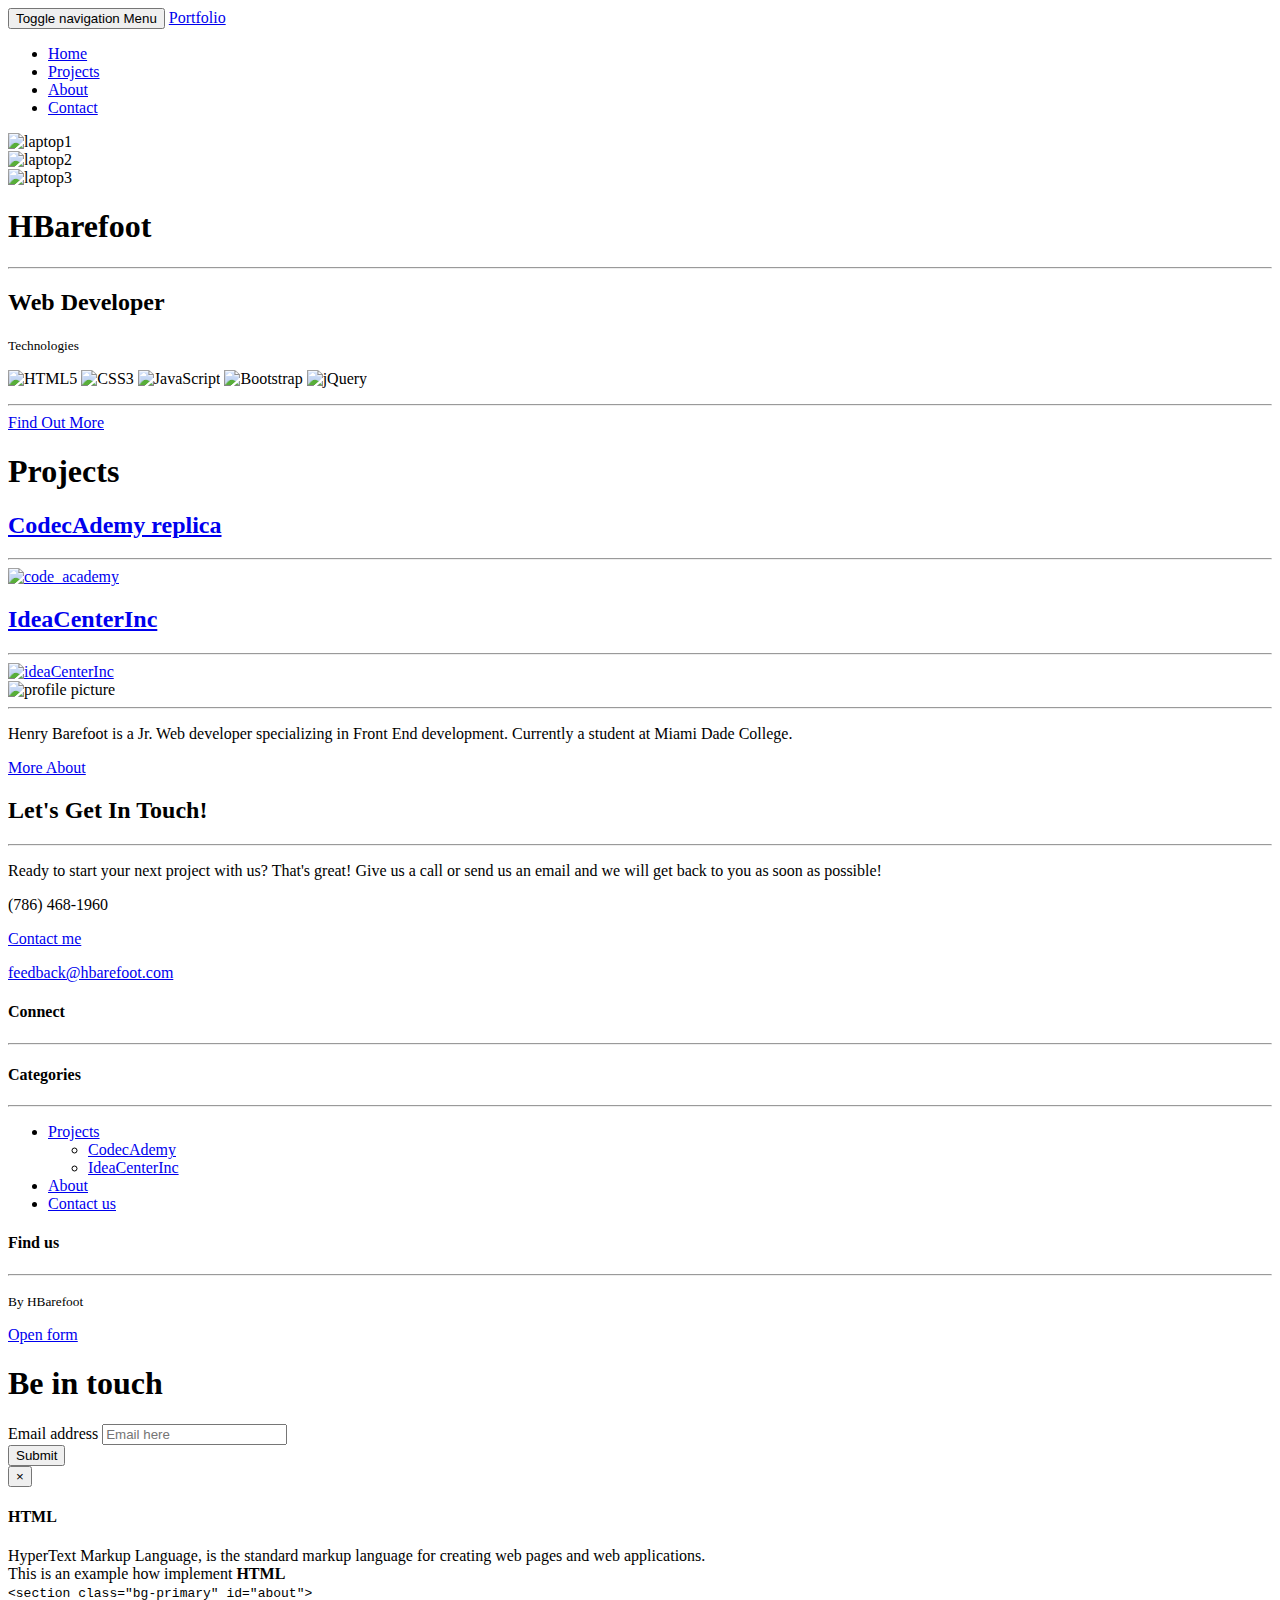
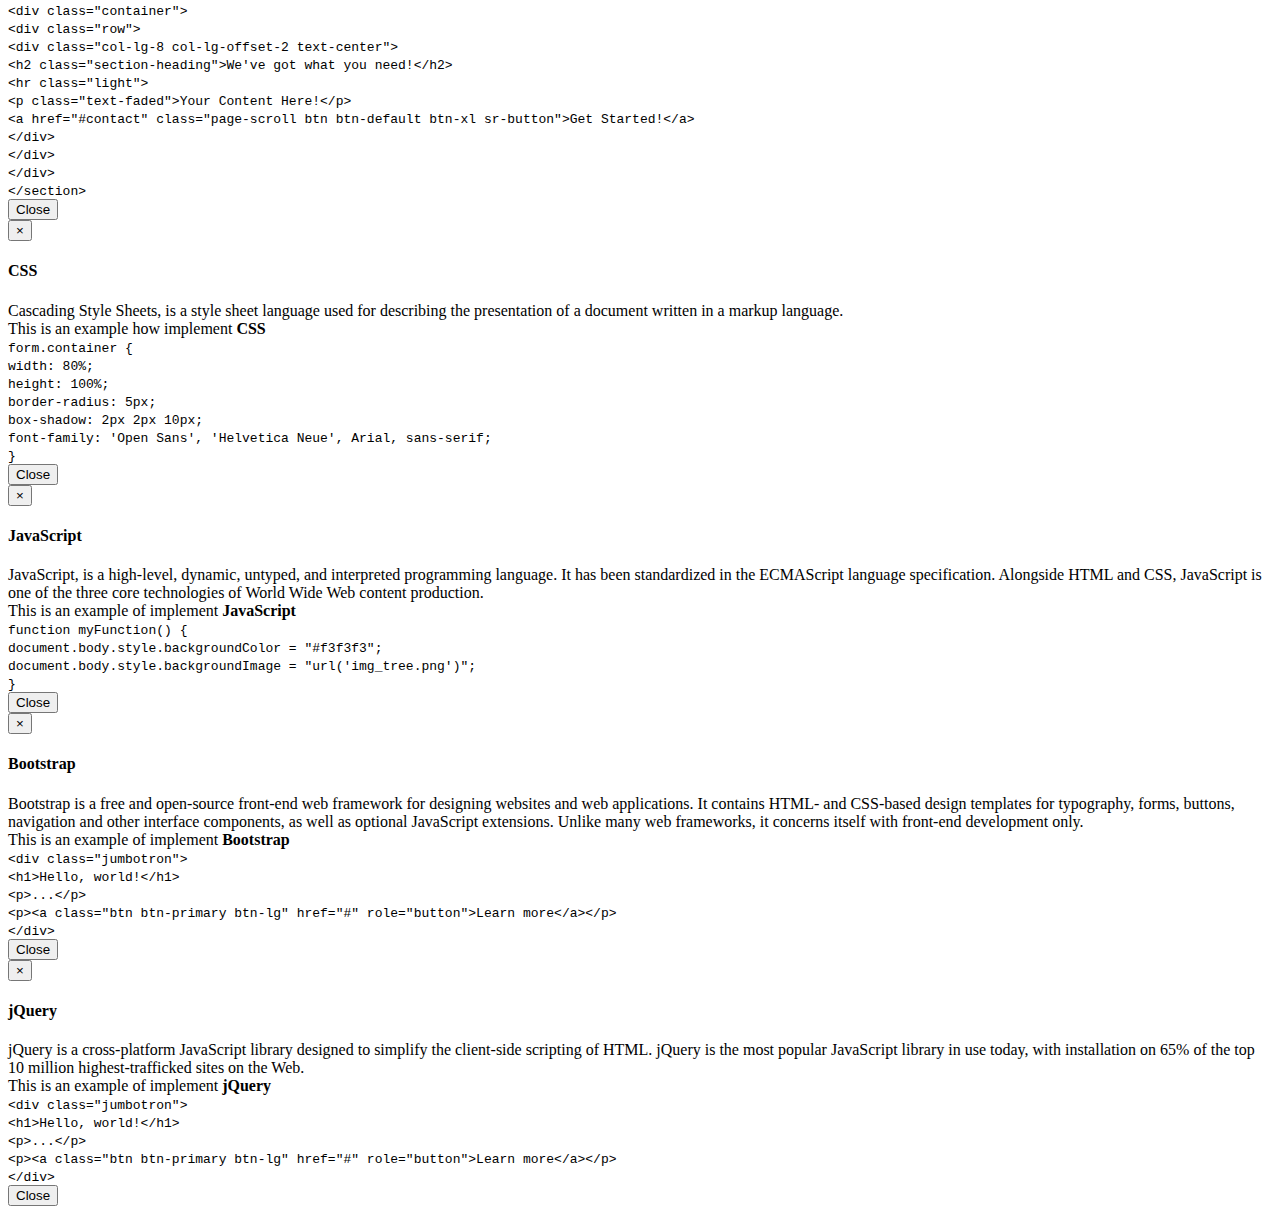
==== index.html @ 91301fe7 "Update index.html" ====
<!DOCTYPE html>
<html lang="en">

<head>

    <meta charset="utf-8"/>
    <meta http-equiv="X-UA-Compatible" content="IE=edge"/>
    <meta name="viewport" content="width=device-width, initial-scale=1"/>
    <meta name="description" content="Bootstrap Portfolio"/>
    <meta name="HBarefoot" content="JavaScript, HTML5, CSS3, jQuery, Bootstrap, a lot of cofe and hard work."/>



    <title>HBarefoot Portfolio</title>

    <!-- Bootstrap Core CSS -->
    <link href="vendor/bootstrap/css/bootstrap.min.css" rel="stylesheet">

    <!-- Custom Fonts -->
    <link href="vendor/font-awesome/css/font-awesome.min.css" rel="stylesheet" type="text/css">
    <link href="https://fonts.googleapis.com/css?family=Open+Sans:300italic,400italic,600italic,700italic,800italic,400,300,600,700,800" rel="stylesheet" type="text/css">
    <link href="https://fonts.googleapis.com/css?family=Merriweather:400,300,300italic,400italic,700,700italic,900,900italic" rel="stylesheet" type="text/css">
    <!--favicon -->
    <link rel="icon" href="img/fav.jpeg">
    <!-- Plugin CSS -->
    <link href="vendor/magnific-popup/magnific-popup.css" rel="stylesheet">

    <!-- Scroll library -->
    <link href="https://cdn.rawgit.com/michalsnik/aos/2.1.1/dist/aos.css" rel="stylesheet">

    <!-- animsition.css -->
    <link rel="stylesheet" href="vendor/animsition/css/animsition.min.css">

    <!-- Theme CSS -->
    <link href="css/creative.css" rel="stylesheet">
    <link rel="stylesheet" href="css/myStyle.css">

    <!-- HTML5 Shim and Respond.js IE8 support of HTML5 elements and media queries -->
    <!-- WARNING: Respond.js doesn't work if you view the page via file:// -->
    <!--[if lt IE 9]>
        <script src="https://oss.maxcdn.com/libs/html5shiv/3.7.0/html5shiv.js"></script>
        <script src="https://oss.maxcdn.com/libs/respond.js/1.4.2/respond.min.js"></script>
    <![endif]-->

</head>

<body id="page-top">
    <nav id="mainNav" class="navbar navbar-default navbar-fixed-top">
        <div class="container-fluid animsition">
            <!-- Brand and toggle get grouped for better mobile display -->
            <div class="navbar-header">
                <button type="button" class="navbar-toggle collapsed" data-toggle="collapse" data-target="#bs-example-navbar-collapse-1">
                    <span class="sr-only">Toggle navigation</span> Menu <i class="fa fa-bars"></i>
                </button>
                <!--<a class="navbar-brand page-scroll" href="#page-top"><img src="img/fav.jpeg" class="img-responsive" alt="Brand"></a>-->
                <a class="navbar-brand page-scroll" href="#page-top">Portfolio</a>
            </div>

            <!-- Collect the nav links, forms, and other content for toggling -->
            <div class="collapse navbar-collapse animsition" id="bs-example-navbar-collapse-1">
                <ul class="nav navbar-nav navbar-right">
                    <li>
                        <a class="page-scroll" href="index.html">Home</a>
                    </li>
                    <li>
                        <a class="page-scroll" href="#gallery1">Projects</a>
                    </li>
                    <li>
                        <a class="page-scroll" href="#about">About</a>
                    </li>
                    <li>
                        <a class="page-scroll" href="#contact">Contact</a>
                    </li>
                </ul>
            </div>
            <!-- /.navbar-collapse -->
        </div>
        <!-- /.container-fluid -->
    </nav>


    <header>
        <!--<div class="backgroundDiv container-fluid animsition">
            <img src="../img/header.jpg" alt="laptop1" class="img-responsive">
        </div>-->
        <div id="slideshow">
            <div class="backgroundDiv">
                <img src="img/header.jpg" alt="laptop1" class="img-responsive backgroundImg">
            </div>
            <div class="backgroundDiv">
                <img src="img/pexels-photo-196659.jpeg" alt="laptop2" class="img-responsive backgroundImg">
            </div>
            <div class="backgroundDiv">
                <img src="img/pexels-photo.jpg" alt="laptop3" class="img-responsive backgroundImg">
            </div>
        </div>

        <div class="header-content">
            <div class="header-content-inner">
                <h1 id="homeHeading">HBarefoot</h1>
                <hr>
                <h2>Web Developer</h2>
                <small>Technologies</small>
                <p class="skills">
                    <img src="img/Slice 2.png" alt="HTML5" class="img-responsive" data-toggle="modal" data-target="#myModal">
                    <img src="img/Slice 3.png" alt="CSS3" class="img-responsive" data-toggle="modal" data-target="#myModal1">
                    <img src="img/Slice_1@2x.png" alt="JavaScript" class="img-responsive" data-toggle="modal" data-target="#myModal2">
                    <img src="img/Slice 5.png" alt="Bootstrap" class="img-responsive" data-toggle="modal" data-target="#myModal3">
                    <img src="img/Slice 4.png" alt="jQuery" class="img-responsive" data-toggle="modal" data-target="#myModal4">
                </p>
                <hr>
                <a href="#about" class="btn btn-primary btn-xl page-scroll">Find Out More</a>
            </div>
        </div>
    </header>

    <!-- Gallery -->
    <section>
        <div id="gallery1" class="container-fluid text-center">
            <div class="row">
                <div class="col-lg-12">
                    <h1 class="page-header">Projects</h1>
                </div>
                <div class="col-lg-3 col-md-3 col-xs-1 thumb"></div>
                <div class="col-lg-3 col-md-3 thumb" data-aos="fade-right">
                    <a class="thumbnail" href="http://byme.x10host.com/project%202/" target="_blank">
                        <h2>CodecAdemy replica</h2>
                        <hr>
                        <img class="img-responsive img-rounded" src="img/codeAP.png" alt="code_academy">
                    </a>
                </div>
                <div class="col-lg-3 col-md-3 thumb" data-aos="fade-left">
                    <a class="thumbnail" href="http://byme.x10host.com/project%203/" target="_blank">
                        <h2>IdeaCenterInc</h2>
                        <hr>
                        <img class="img-responsive img-rounded" src="img/ideCenterInc.png" alt="ideaCenterInc">
                    </a>
                </div>
                <div class="col-lg-3 col-md-3 col-xs-1 thumb"></div>
            </div>
        </div>
    </section>

    <section class="bg-primary" id="about">
        <div class="container">
            <div class="row">
                <div class="col-lg-8 col-lg-offset-2 text-center">
                    <img src="img/IMG_0244.png" alt="profile picture" class="img-responsive img-thumbnail">
                    <hr>
                    <p>
                        Henry Barefoot is a Jr. Web developer specializing in Front End development. Currently a student at Miami Dade College.
                    </p>
                    <a href="about.html" class="btn btn-default btn-xl sr-contact">More About</a>
                </div>
            </div>
        </div>
    </section>


    <section id="contact">
        <div class="container">
            <div class="row">
                <div class="col-lg-8 col-lg-offset-2 text-center">
                    <h2 class="section-heading">Let's Get In Touch!</h2>
                    <hr class="primary">
                    <p>Ready to start your next project with us? That's great! Give us a call or send us an email and we will get back to you as soon as possible!</p>
                </div>
                <div class="col-lg-3 col-lg-offset-2 text-center">
                    <i class="fa fa-phone fa-3x sr-contact"></i>
                    <p>(786) 468-1960</p>
                </div>
                <div class="col-lg-2">
                    <a href="form.html" class="btn btn-primary btn-lg sr-contact">Contact me</a>
                </div>
                <div class="col-lg-4 text-center">
                    <i class="fa fa-envelope-o fa-3x sr-contact"></i>
                    <p><a href="mailto:your-elgalo1987@gmail.com">feedback@hbarefoot.com</a></p>
                </div>
            </div>
        </div>
    </section>

    <footer>
        <div class="row container">
            <div class="container-fluid col-md-3 col-md-push-3">
                <h4>Connect</h4>
                <hr>
                <a class="btn btn-social-icon btn-facebook" href="https://www.facebook.com/Henrybm87">
                    <span class="fa fa-facebook"></span>
                </a>
                <a class="btn btn-social-icon btn-instagram" href="https://www.instagram.com/henrybm87/">
                    <span class="fa fa-instagram"></span>
                </a>
                <a class="btn btn-social-icon btn-google" href="https://plus.google.com/u/0/+HenryBarefoot">
                    <span class="fa fa-google"></span>
                </a>
                <a class="btn btn-social-icon btn-github" href="https://github.com/Elgalo87">
                    <span class="fa fa-github"></span>
                </a>
                <a class="btn btn-social-icon btn-linkedin" href="https://www.linkedin.com/in/hbarefoot/">
                    <span class="fa fa-linkedin"></span>
                </a>
            </div>

            <div class="container-fluid col-md-3 col-md-push-3">
                <h4>Categories</h4>
                <hr>
                <ul>
                    <li><a href="#gallery1" class="page-scroll">Projects</a>
                        <ul>
                            <li><a href="http://byme.x10host.com/project%202/" target="_blank">CodecAdemy</a></li>
                            <li><a href="http://byme.x10host.com/project%203/" target="_blank">IdeaCenterInc</a></li>
                        </ul>
                    </li>
                    <li><a href="#about" class="page-scroll">About</a></li>
                    <li><a href="#contact" class="page-scroll">Contact us</a></li>
                </ul>
            </div>

            <div class="container-fluid col-md-3 col-md-push-4">
                <h4>Find us</h4>
                <hr>
                <div id="map">

                </div>
            </div>
            <div class="container col-md-12 col-md-push-1">
                <p><small>By HBarefoot</small></p>
            </div>
        </div>
    </footer>

    <!-- POPUP -->
    <a class="popup-with-form hidden" href="#test-form">Open form</a>
    <form id="test-form" class="white-popup-block mfp-hide container" data-toggle="validator" role="form" action="https://formspree.io/elgalo1987@gmail.com" method="POST">
        <div>
            <h1>Be in touch</h1>
            <div class="form-group">
                <label for="email">Email address</label>
                <input type="email" class="form-control" id="emailPopUp" placeholder="Email here" required name="_replyto">
            </div>
            <button type="submit" class="btn btn-default" value="Send">Submit</button>
        </div>
    </form>

    <!-- Back to the top -->
    <div class="container">
        <a id="back-to-top" href="#page-top" class="btn btn-primary btn-lg back-to-top page-scroll" role="button" title="Click to return on the top page" data-toggle="tooltip" data-placement="left"><span class="glyphicon glyphicon-chevron-up"></span></a>
    </div>

    <!-- Modal -->
    <!-- HTML -->
    <div class="modal fade" id="myModal" tabindex="-1" role="dialog" aria-labelledby="myModalLabel">
        <div class="modal-dialog" role="document">
            <div class="modal-content">
                <div class="modal-header">
                    <button type="button" class="close" data-dismiss="modal" aria-label="Close"><span aria-hidden="true">&times;</span></button>
                    <h4 class="modal-title" id="myModalLabel">HTML</h4>
                </div>
                <div class="modal-body">
                    HyperText Markup Language, is the standard markup language for creating web pages and web applications.<br> This is an example how implement <strong>HTML</strong><br>
                    <code>
                          &lt;section class="bg-primary" id="about"&gt;<br />
                           &lt;div class="container"&gt;<br />
                             &lt;div class="row"&gt;<br />
                             &lt;div class="col-lg-8 col-lg-offset-2 text-center"&gt;<br />
                    &lt;h2 class="section-heading"&gt;We've got what you need!&lt;/h2&gt;<br />
                    &lt;hr class="light"&gt;<br />
                    &lt;p class="text-faded"&gt;Your Content Here!&lt;/p&gt;<br />
                    &lt;a href="#contact" class="page-scroll btn btn-default btn-xl sr-button"&gt;Get Started!&lt;/a&gt;<br />
                &lt;/div&gt;<br />
            &lt;/div&gt;<br />
        &lt;/div&gt;<br />
    &lt;/section&gt;
                    </code>
                </div>
                <div class="modal-footer">
                    <button type="button" class="btn btn-default" data-dismiss="modal">Close</button>
                </div>
            </div>
        </div>
    </div>
    <!-- Modal -->
    <!-- CSS -->
    <div class="modal fade" id="myModal1" tabindex="-1" role="dialog" aria-labelledby="myModal1Label">
        <div class="modal-dialog" role="document">
            <div class="modal-content">
                <div class="modal-header">
                    <button type="button" class="close" data-dismiss="modal" aria-label="Close"><span aria-hidden="true">&times;</span></button>
                    <h4 class="modal-title" id="myModal1Label">CSS</h4>
                </div>
                <div class="modal-body">
                    Cascading Style Sheets, is a style sheet language used for describing the presentation of a document written in a markup language.<br> This is an example how implement <strong>CSS</strong><br><code>form.container {<br />
    width: 80%;<br />
    height: 100%;<br />
    border-radius: 5px;<br />
    box-shadow: 2px 2px 10px;<br />
    font-family: 'Open Sans', 'Helvetica Neue', Arial, sans-serif;<br />
}</code>
                </div>
                <div class="modal-footer">
                    <button type="button" class="btn btn-default" data-dismiss="modal">Close</button>
                </div>
            </div>
        </div>
    </div>
    <!-- Modal -->
    <!--JavaScript-->
    <div class="modal fade" id="myModal2" tabindex="-1" role="dialog" aria-labelledby="myModal2Label">
        <div class="modal-dialog" role="document">
            <div class="modal-content">
                <div class="modal-header">
                    <button type="button" class="close" data-dismiss="modal" aria-label="Close"><span aria-hidden="true">&times;</span></button>
                    <h4 class="modal-title" id="myModal2Label">JavaScript</h4>
                </div>
                <div class="modal-body">
                    JavaScript, is a high-level, dynamic, untyped, and interpreted programming language. It has been standardized in the ECMAScript language specification. Alongside HTML and CSS, JavaScript is one of the three core technologies of World Wide Web content
                    production.
                    <br>This is an example of implement <strong>JavaScript</strong><br><code>function myFunction() {<br />
    document.body.style.backgroundColor = "#f3f3f3";<br />
    document.body.style.backgroundImage = "url('img_tree.png')";<br />
}</code>
                </div>
                <div class="modal-footer">
                    <button type="button" class="btn btn-default" data-dismiss="modal">Close</button>
                </div>
            </div>
        </div>
    </div>
    <!--Modal-->
    <!--Bootstrap-->
    <div class="modal fade" id="myModal3" tabindex="-1" role="dialog" aria-labelledby="myModal3Label">
        <div class="modal-dialog" role="document">
            <div class="modal-content">
                <div class="modal-header">
                    <button type="button" class="close" data-dismiss="modal" aria-label="Close"><span aria-hidden="true">&times;</span></button>
                    <h4 class="modal-title" id="myModal3Label">Bootstrap</h4>
                </div>
                <div class="modal-body">
                    Bootstrap is a free and open-source front-end web framework for designing websites and web applications. It contains HTML- and CSS-based design templates for typography, forms, buttons, navigation and other interface components, as well as optional JavaScript
                    extensions. Unlike many web frameworks, it concerns itself with front-end development only.<br>This is an example of implement <strong>Bootstrap</strong><br>
                    <code>&lt;div class="jumbotron"&gt;<br />
  &lt;h1&gt;Hello, world!&lt;/h1&gt;<br />
  &lt;p&gt;...&lt;/p&gt;<br />
  &lt;p&gt;&lt;a class="btn btn-primary btn-lg" href="#" role="button"&gt;Learn more&lt;/a&gt;&lt;/p&gt;<br />
&lt;/div&gt;</code>
                </div>
                <div class="modal-footer">
                    <button type="button" class="btn btn-default" data-dismiss="modal">Close</button>
                </div>
            </div>
        </div>
    </div>
    <!--Modal-->
    <!--jQuery-->
    <div class="modal fade" id="myModal4" tabindex="-1" role="dialog" aria-labelledby="myModal4Label">
        <div class="modal-dialog" role="document">
            <div class="modal-content">
                <div class="modal-header">
                    <button type="button" class="close" data-dismiss="modal" aria-label="Close"><span aria-hidden="true">&times;</span></button>
                    <h4 class="modal-title" id="myModal4Label">jQuery</h4>
                </div>
                <div class="modal-body">
                    jQuery is a cross-platform JavaScript library designed to simplify the client-side scripting of HTML. jQuery is the most popular JavaScript library in use today, with installation on 65% of the top 10 million highest-trafficked sites on the Web.<br>This
                    is an example of implement
                    <strong>jQuery</strong><br>
                    <code>
                        &lt;div class="jumbotron"&gt;<br />
  &lt;h1&gt;Hello, world!&lt;/h1&gt;<br />
  &lt;p&gt;...&lt;/p&gt;<br />
  &lt;p&gt;&lt;a class="btn btn-primary btn-lg" href="#" role="button"&gt;Learn more&lt;/a&gt;&lt;/p&gt;<br />
&lt;/div&gt;
                    </code>
                </div>
                <div class="modal-footer">
                    <button type="button" class="btn btn-default" data-dismiss="modal">Close</button>
                </div>
            </div>
        </div>
    </div>

    <script>
  (function(i,s,o,g,r,a,m){i['GoogleAnalyticsObject']=r;i[r]=i[r]||function(){
  (i[r].q=i[r].q||[]).push(arguments)},i[r].l=1*new Date();a=s.createElement(o),
  m=s.getElementsByTagName(o)[0];a.async=1;a.src=g;m.parentNode.insertBefore(a,m)
  })(window,document,'script','https://www.google-analytics.com/analytics.js','ga');

  ga('create', 'UA-92029112-1', 'auto');
  ga('send', 'pageview');

</script>

    <!-- jQuery -->
    <script src="vendor/jquery/jquery.min.js"></script>

    <!-- Bootstrap Core JavaScript -->
    <script src="vendor/bootstrap/js/bootstrap.min.js"></script>

    <!-- Plugin JavaScript -->
    <script src="https://cdnjs.cloudflare.com/ajax/libs/jquery-easing/1.3/jquery.easing.min.js"></script>
    <script src="vendor/scrollreveal/scrollreveal.min.js"></script>
    <script src="vendor/magnific-popup/jquery.magnific-popup.min.js"></script>

    <!-- animsition.js -->
    <script src="vendor/animsition/js/animsition.min.js"></script>

    <!-- Scrol library -->
    <script src="https://cdn.rawgit.com/michalsnik/aos/2.1.1/dist/aos.js"></script>

    <!-- Validator Bootstrap -->
    <script src="https://cdnjs.cloudflare.com/ajax/libs/1000hz-bootstrap-validator/0.11.9/validator.js"></script>

    <!--Maps-->
     <script>
      var map;
      function initMap() {
        map = new google.maps.Map(document.getElementById('map'), {
          center: {lat: 25.777634, lng:  -80.190732},
          zoom: 8
        });
      }
    </script>
    <script async defer src="https://maps.googleapis.com/maps/api/js?key=AIzaSyCqNHzUbH-41yB0AH2KUTII6WzYBbaY8Js&callback=initMap" type="text/javascript"></script>

    <!-- Theme JavaScript -->
    <script src="js/creative.js"></script>
    <script src="js/myJs.js"></script>

</body>

</html>
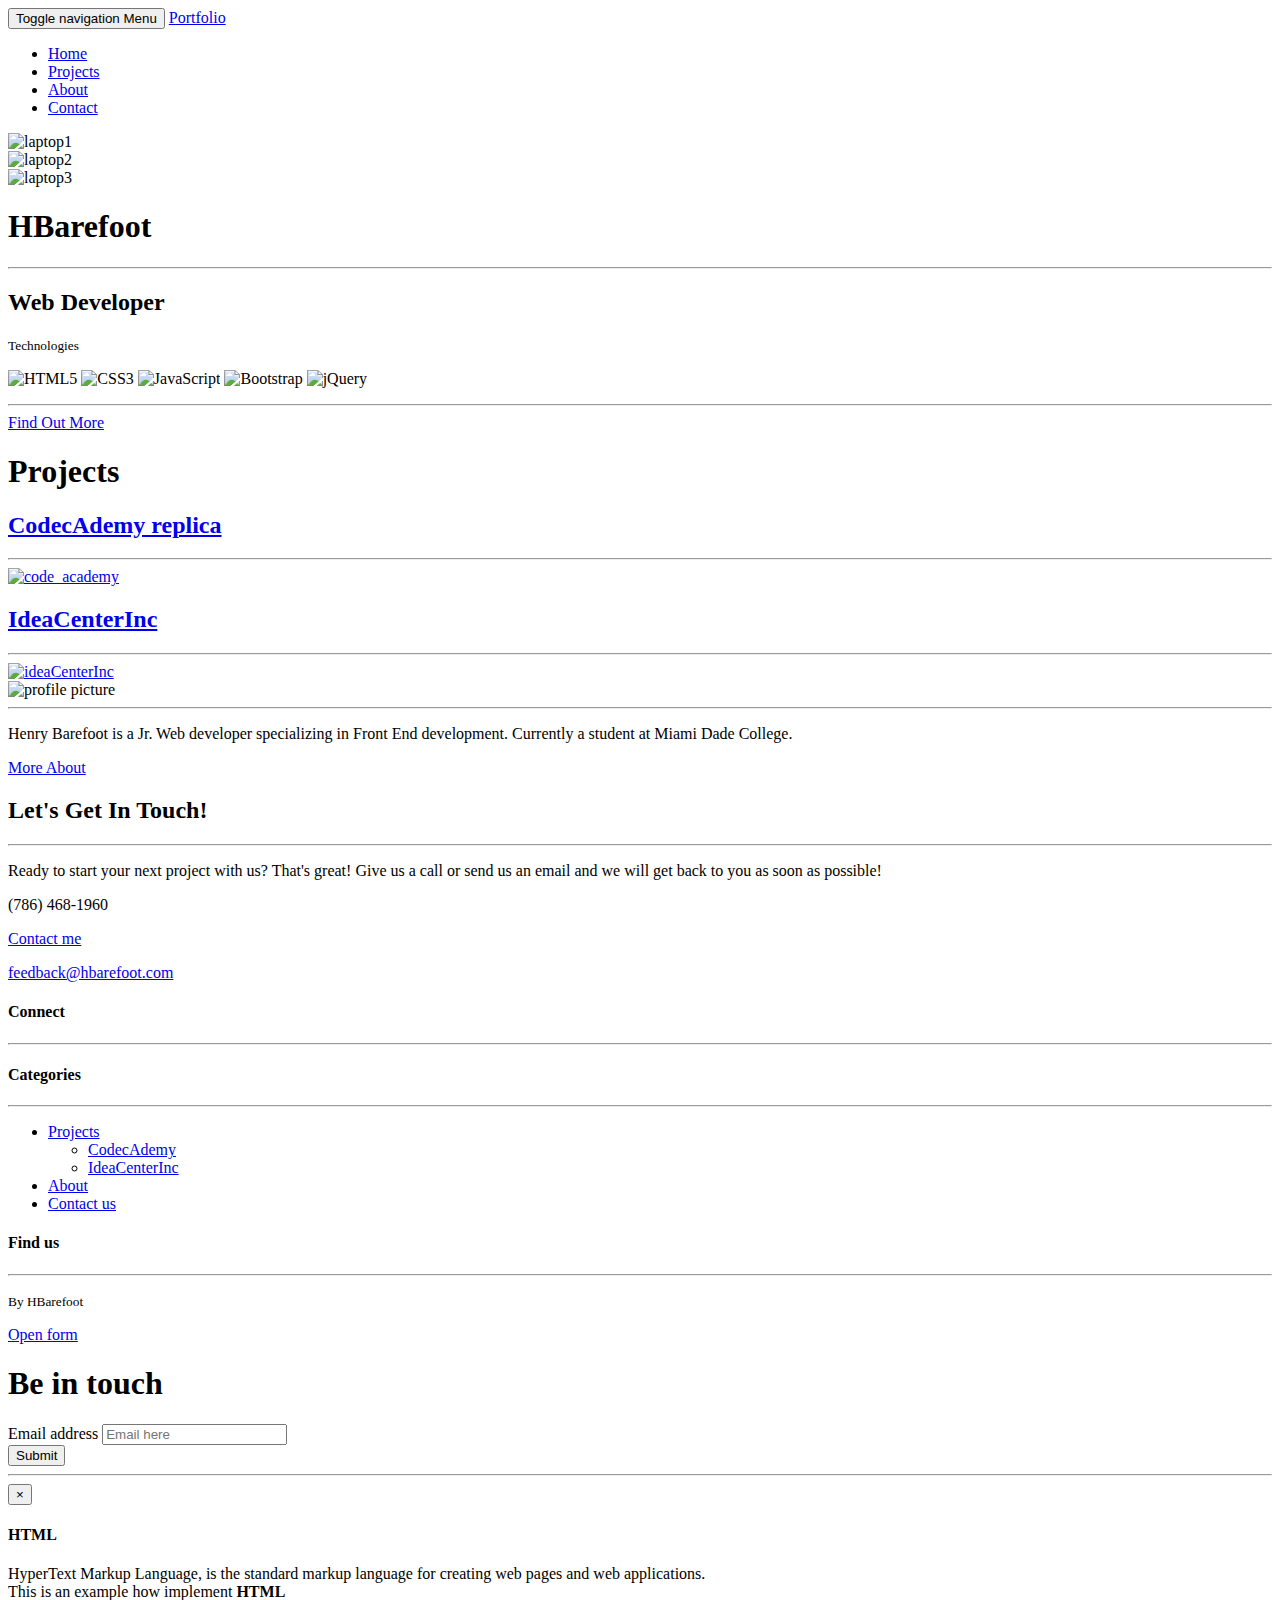
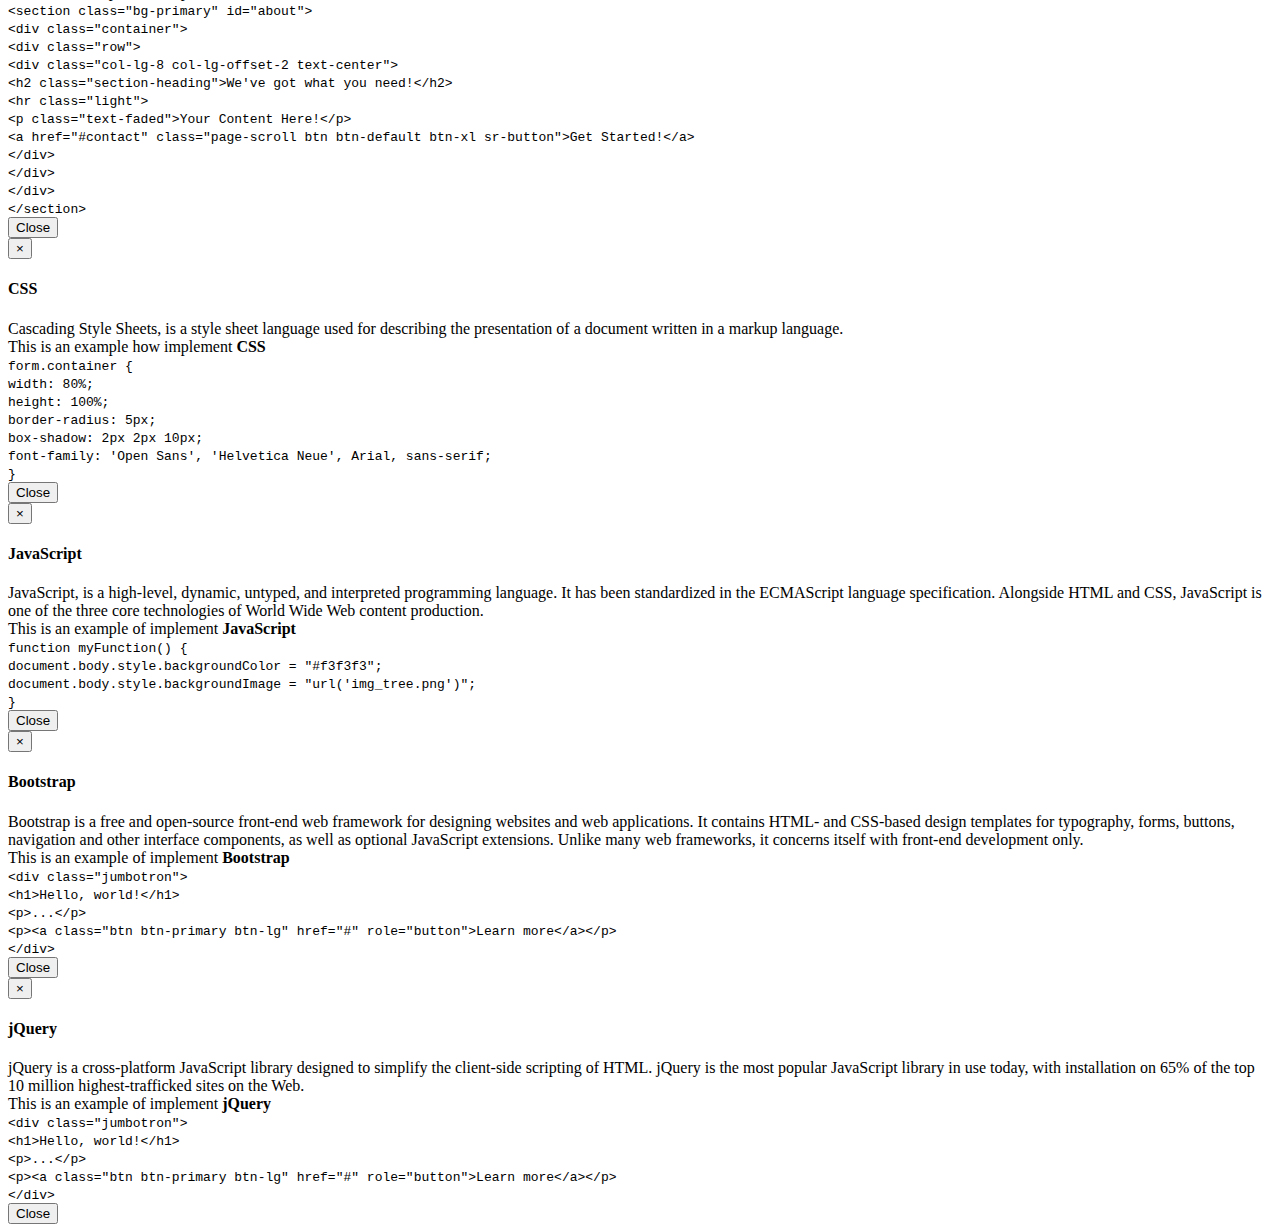
==== commit 4fecf26a: "Update index.html" ====
--- a/index.html
+++ b/index.html
@@ -194,7 +194,7 @@
                 <a class="btn btn-social-icon btn-google" href="https://plus.google.com/u/0/+HenryBarefoot">
                     <span class="fa fa-google"></span>
                 </a>
-                <a class="btn btn-social-icon btn-github" href="https://github.com/Elgalo87">
+                <a class="btn btn-social-icon btn-github" href="https://github.com/HBarefoot">
                     <span class="fa fa-github"></span>
                 </a>
                 <a class="btn btn-social-icon btn-linkedin" href="https://www.linkedin.com/in/hbarefoot/">
@@ -240,6 +240,7 @@
                 <input type="email" class="form-control" id="emailPopUp" placeholder="Email here" required name="_replyto">
             </div>
             <button type="submit" class="btn btn-default" value="Send">Submit</button>
+            <hr>
         </div>
     </form>
 
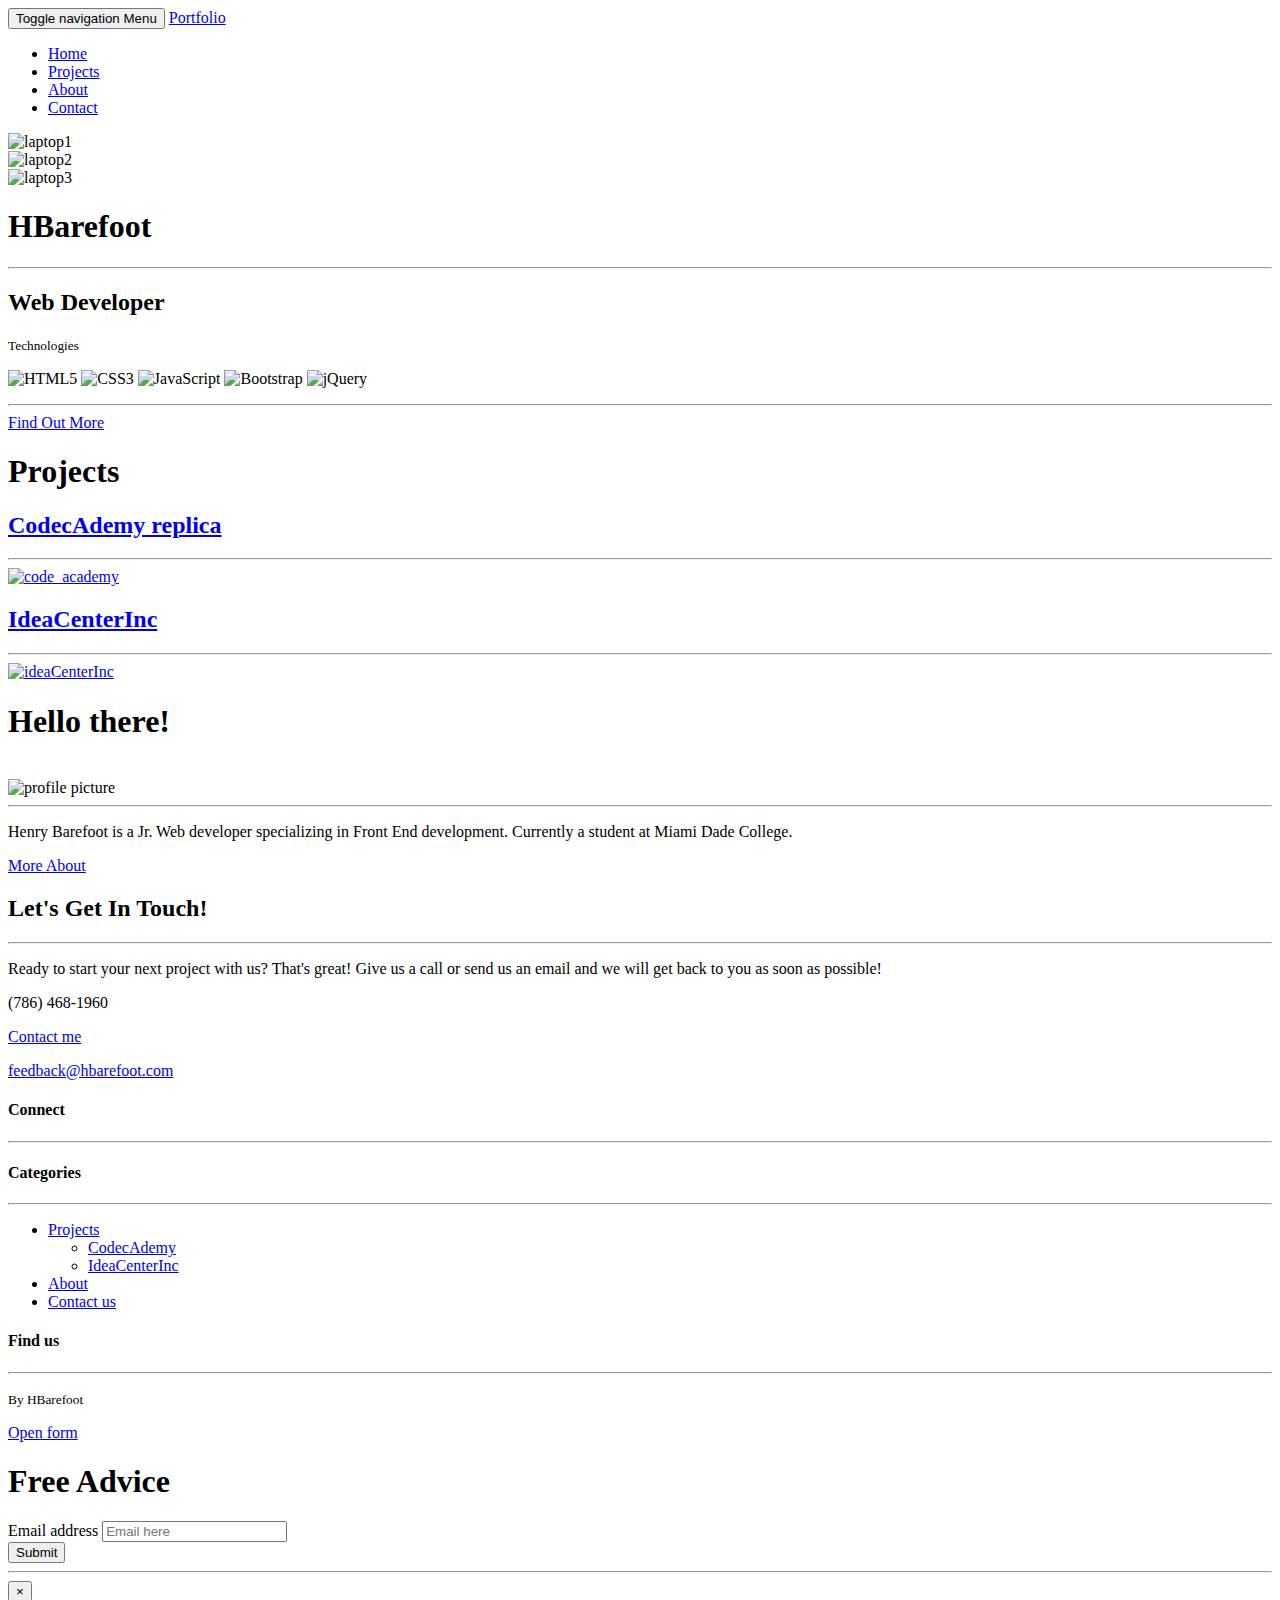
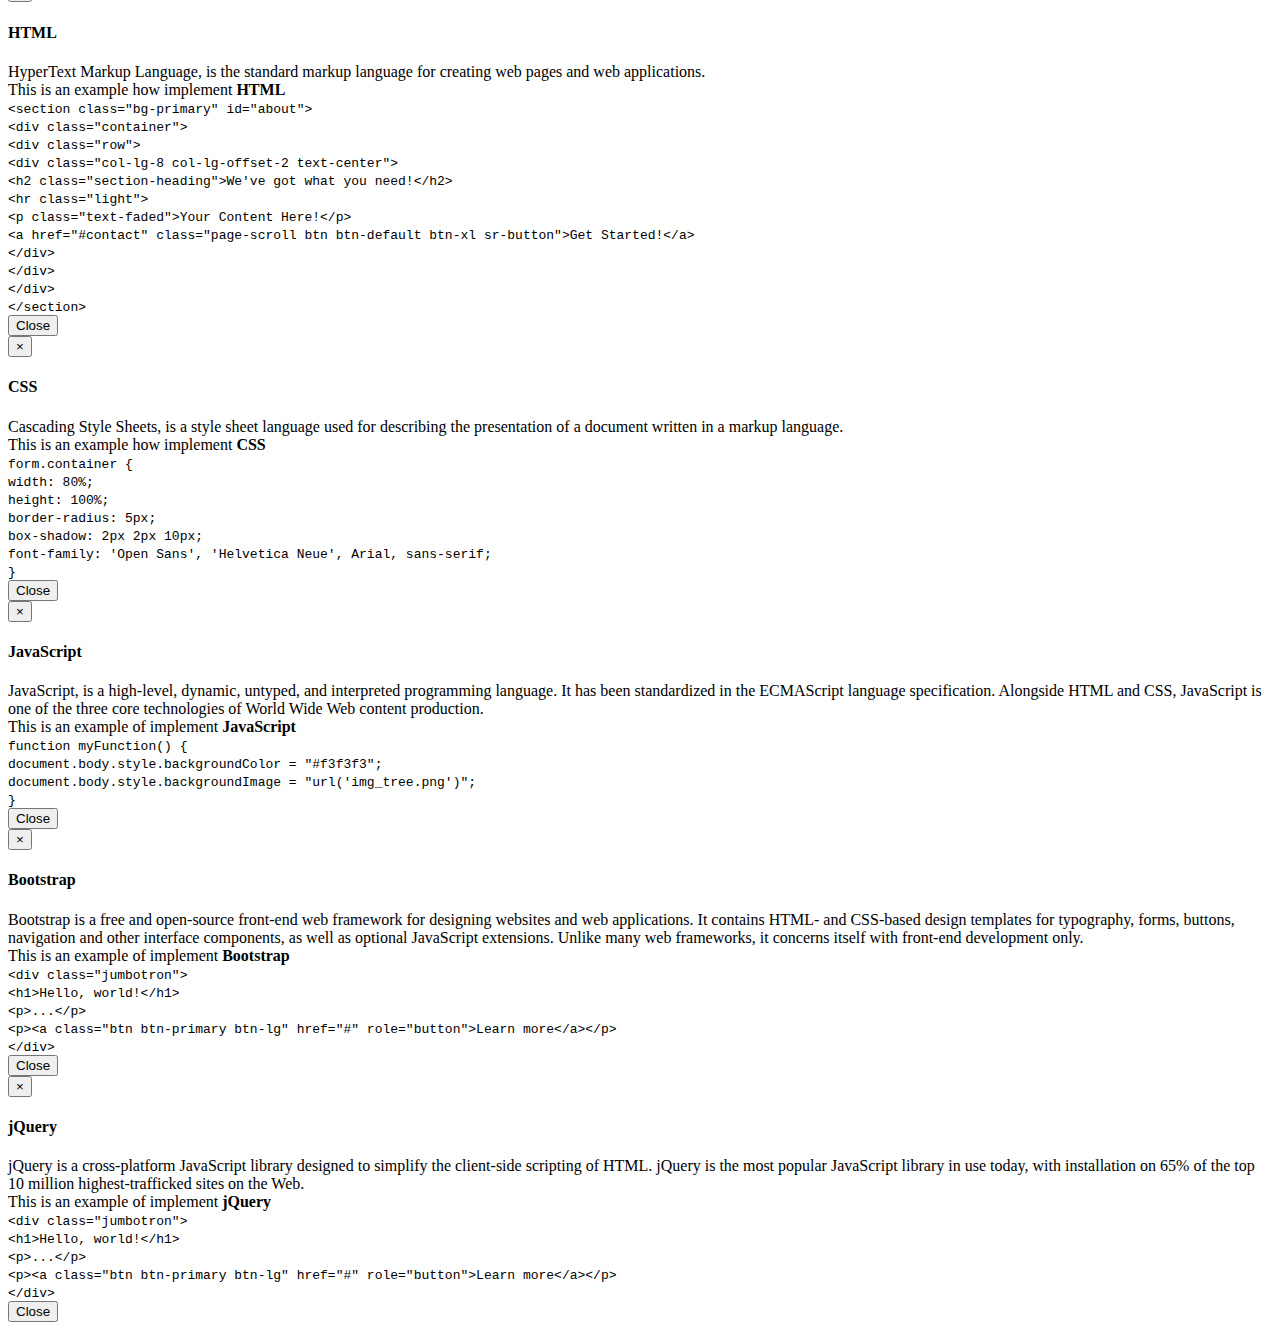
==== commit e3efd517: "Add files via upload" ====
--- a/index.html
+++ b/index.html
@@ -142,6 +142,12 @@
     </section>
 
     <section class="bg-primary" id="about">
+      <div class="container">
+        <div class="text-center">
+           <h1>Hello there!</h1>
+           <br>
+        </div>
+      </div>
         <div class="container">
             <div class="row">
                 <div class="col-lg-8 col-lg-offset-2 text-center">
@@ -182,7 +188,7 @@
 
     <footer>
         <div class="row container">
-            <div class="container-fluid col-md-3 col-md-push-3">
+            <div class="container-fluid col-md-3 col-md-push-3 col-lg-4">
                 <h4>Connect</h4>
                 <hr>
                 <a class="btn btn-social-icon btn-facebook" href="https://www.facebook.com/Henrybm87">
@@ -202,7 +208,7 @@
                 </a>
             </div>
 
-            <div class="container-fluid col-md-3 col-md-push-3">
+            <div class="container-fluid col-md-3 col-md-push-3 col-lg-4">
                 <h4>Categories</h4>
                 <hr>
                 <ul>
@@ -217,7 +223,7 @@
                 </ul>
             </div>
 
-            <div class="container-fluid col-md-3 col-md-push-4">
+            <div class="container-fluid col-md-3 col-md-push-4 col-lg-4">
                 <h4>Find us</h4>
                 <hr>
                 <div id="map">
@@ -234,7 +240,7 @@
     <a class="popup-with-form hidden" href="#test-form">Open form</a>
     <form id="test-form" class="white-popup-block mfp-hide container" data-toggle="validator" role="form" action="https://formspree.io/elgalo1987@gmail.com" method="POST">
         <div>
-            <h1>Be in touch</h1>
+            <h1>Free Advice</h1>
             <div class="form-group">
                 <label for="email">Email address</label>
                 <input type="email" class="form-control" id="emailPopUp" placeholder="Email here" required name="_replyto">
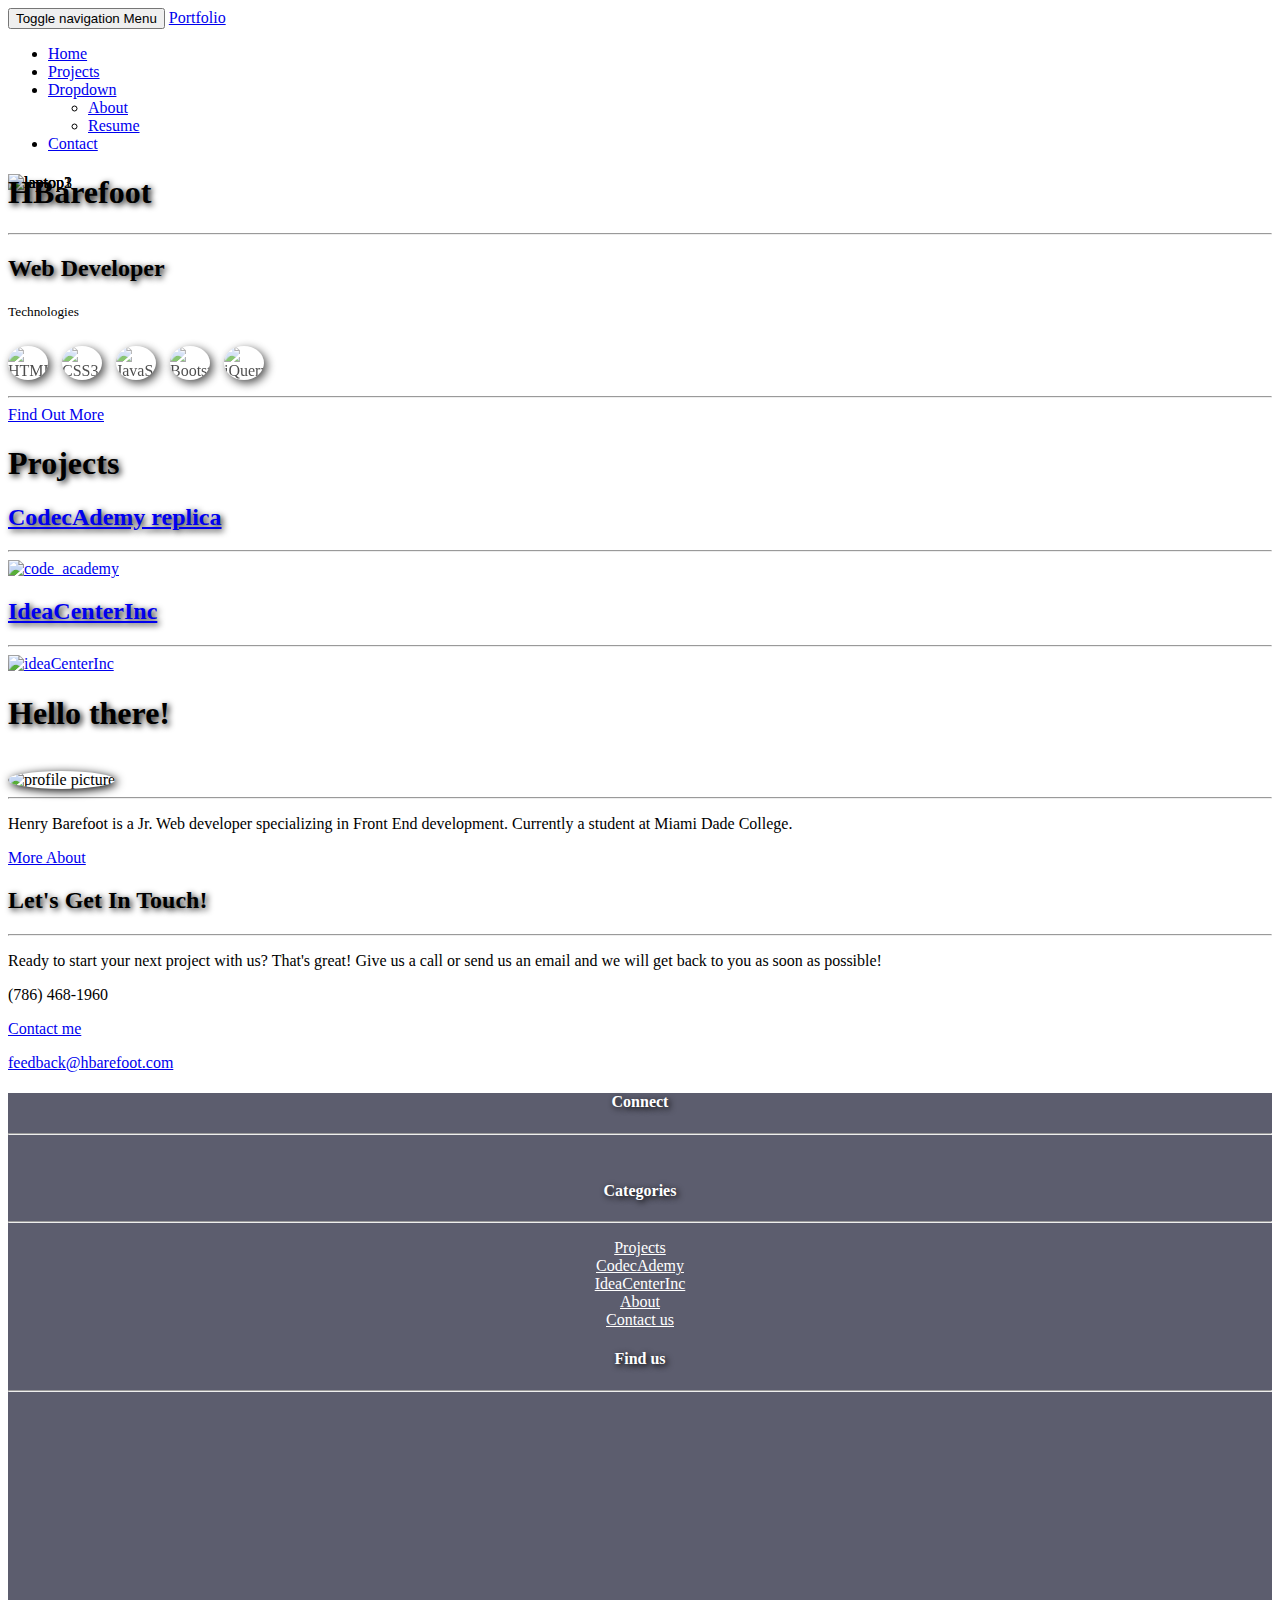
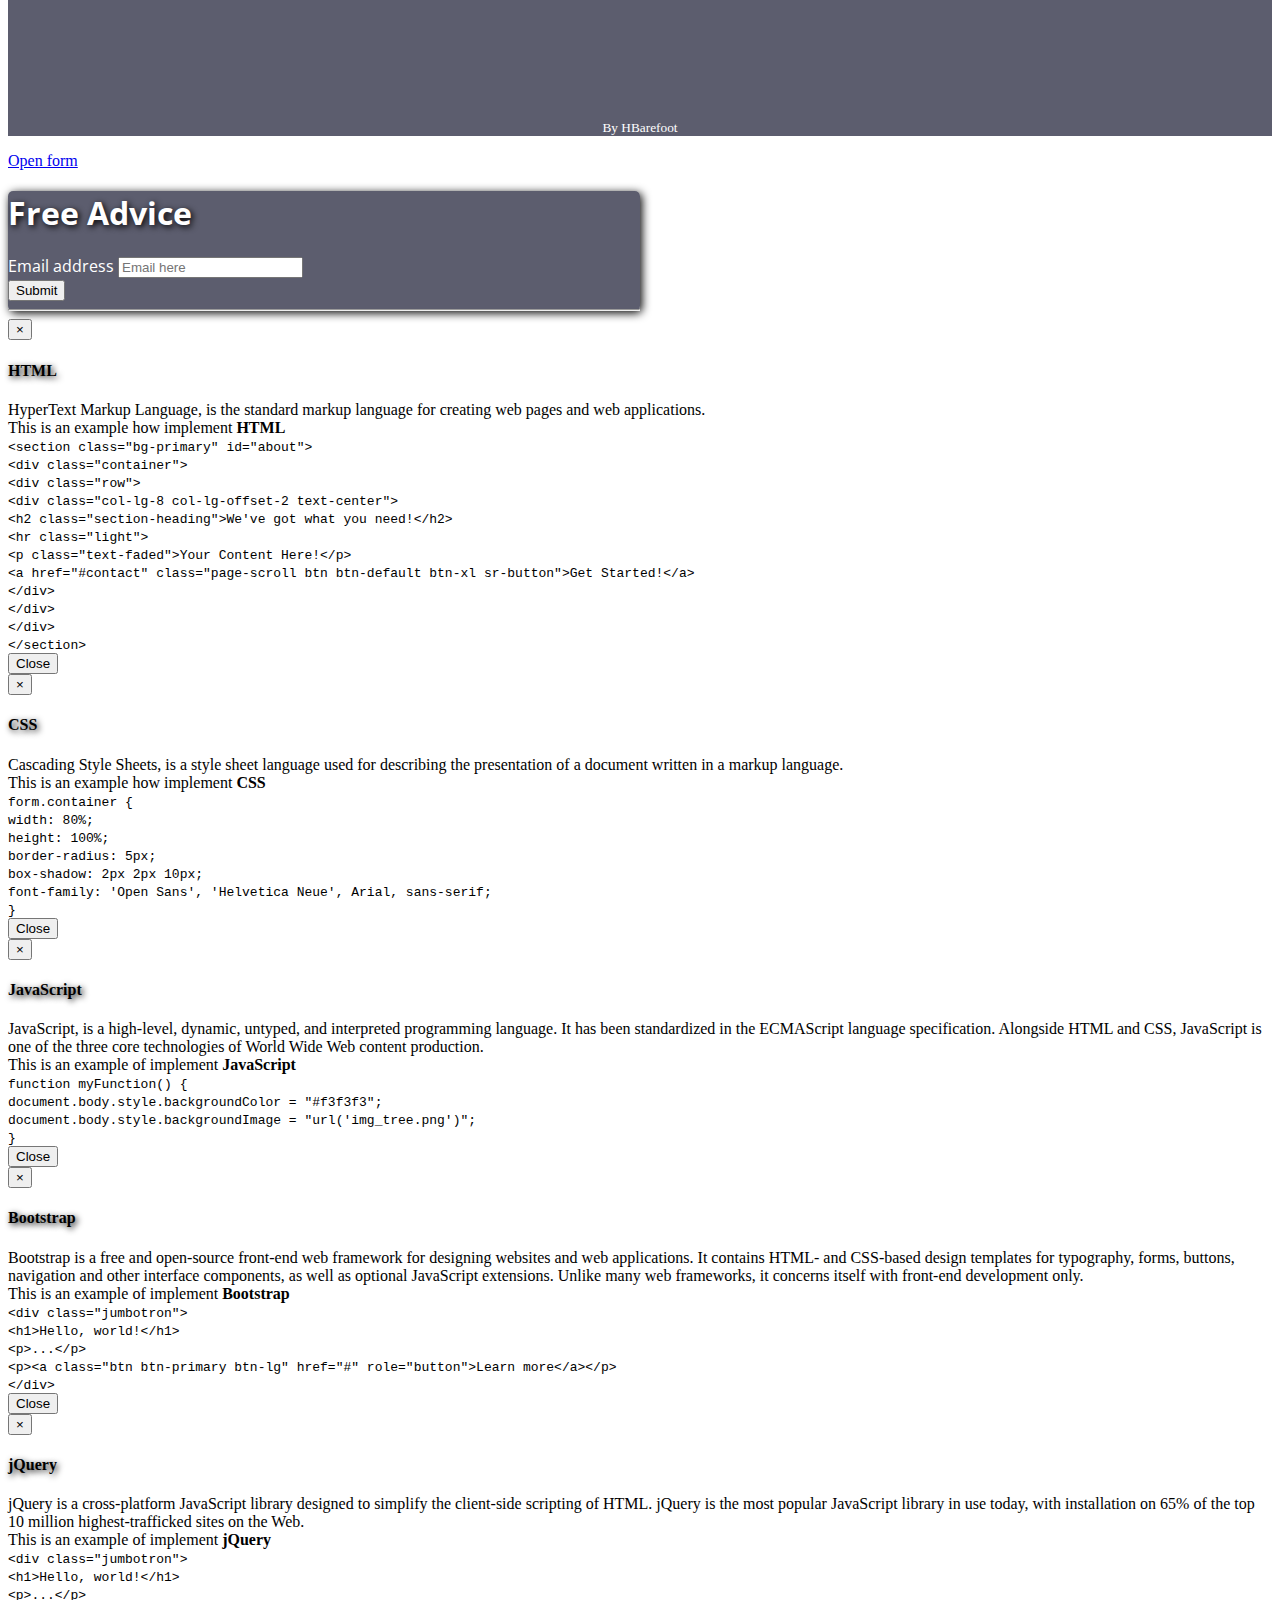
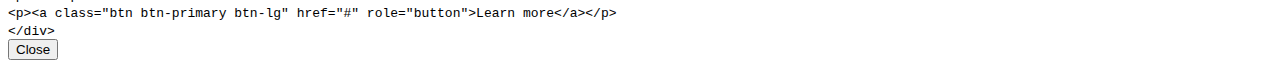
==== commit 26b30489: "Update index.html" ====
--- a/index.html
+++ b/index.html
@@ -65,9 +65,13 @@
                     <li>
                         <a class="page-scroll" href="#gallery1">Projects</a>
                     </li>
-                    <li>
-                        <a class="page-scroll" href="#about">About</a>
-                    </li>
+                    <li class="dropdown">
+                        <a href="#" class="dropdown-toggle" data-toggle="dropdown" role="button" aria-haspopup="true" aria-expanded="false">Dropdown <span class="caret"></span></a>
+                          <ul class="dropdown-menu">
+                            <li><a class="page-scroll" href="#about">About</a></li>
+                            <li><a href="resume.html" target="_blank">Resume</a></li>
+                          </ul>
+                      </li>
                     <li>
                         <a class="page-scroll" href="#contact">Contact</a>
                     </li>
@@ -188,7 +192,7 @@
 
     <footer>
         <div class="row container">
-            <div class="container-fluid col-md-3 col-md-push-3 col-lg-4">
+            <div class="container-fluid col-md-3 col-md-push-3 col-lg-3">
                 <h4>Connect</h4>
                 <hr>
                 <a class="btn btn-social-icon btn-facebook" href="https://www.facebook.com/Henrybm87">
@@ -208,7 +212,7 @@
                 </a>
             </div>
 
-            <div class="container-fluid col-md-3 col-md-push-3 col-lg-4">
+            <div class="container-fluid col-md-3 col-md-push-3 col-lg-3">
                 <h4>Categories</h4>
                 <hr>
                 <ul>
@@ -223,7 +227,7 @@
                 </ul>
             </div>
 
-            <div class="container-fluid col-md-3 col-md-push-4 col-lg-4">
+            <div class="container-fluid col-md-3 col-md-push-4 col-lg-3">
                 <h4>Find us</h4>
                 <hr>
                 <div id="map">
--- a/css/myStyle.css
+++ b/css/myStyle.css
@@ -0,0 +1,169 @@
+/*
+Form inside of the popup
+*/
+
+h1,
+h2,
+h3,
+h4,
+h5,
+h6 {
+    text-shadow: 2px 2px 6px black;
+}
+
+#test-form {
+    width: 50%;
+    height: 100%;
+    border-radius: 5px;
+    box-shadow: 2px 2px 10px;
+    font-family: 'Open Sans', 'Helvetica Neue', Arial, sans-serif;
+    background-color: rgba(51, 52, 74, .8);
+}
+
+#test-form h1,
+#test-form label {
+    color: white;
+}
+
+
+/*div.navbar-header>a>img {
+    width: 10%;
+    border-radius: 50%;
+}*/
+
+
+/*
+background-image classes
+*/
+
+#slideshow {
+    position: absolute;
+    z-index: -1;
+    width: 100%;
+    height: 100%;
+    margin: 0;
+    padding: 0;
+}
+
+#slideshow>div {
+    position: absolute;
+}
+
+
+/*
+    media queries
+    */
+
+@media (max-width: 768px) {
+    .backgroundDiv {
+        height: 109%;
+        width: 100%;
+    }
+    .backgroundDiv>img {
+        height: 100%;
+        width: 100%
+    }
+    .navbar-default {
+        background-color: rgba(255, 255, 255, .8);
+    }
+    #test-form {
+        width: 100%;
+    }
+}
+
+.skills img {
+    border-radius: 50%;
+    box-shadow: 3px 3px 10px;
+    margin-top: 10px;
+    width: 40px;
+    display: inline-block;
+    opacity: 0.7;
+    margin-right: 10px;
+}
+
+
+/*
+Back to the top button
+ */
+
+#back-to-top {
+    cursor: pointer;
+    position: fixed;
+    bottom: 20px;
+    right: 20px;
+    display: none;
+}
+
+
+/*
+ Contact me
+ */
+
+#contact>div.container>div.row div:nth-child(3)>a {
+    width: 100%;
+}
+
+
+/* 
+About
+*/
+
+#about>div.container div.row div:nth-child(1) img {
+    border-radius: 50%;
+    width: 20%;
+    margin-left: 0 auto;
+    margin-right: 0 auto;
+    box-shadow: 2px 2px 10px black;
+}
+
+#about>div.container div.row div:nth-child(1) a {
+    width: 50%;
+}
+
+
+/*
+ Gallery projects
+ */
+
+#gallery1 {
+    background-color: white;
+}
+
+div[data-aos="fade-right"]>a>img,
+div[data-aos="fade-left"] a img:last-child {
+    height: 80%;
+}
+
+
+/*
+Footer.
+*/
+
+footer {
+    background-color: rgba(51, 52, 74, .8);
+    color: white;
+    text-align: center
+}
+
+footer a {
+    color: white;
+    display: inline-block;
+}
+
+footer div:nth-child(2)>ul,
+footer div:nth-child(2)>ul li:nth-child(1)>ul {
+    list-style-type: none;
+    list-style-position: inside;
+    padding: 0;
+}
+
+#map {
+    width: 95%;
+    height: 300px;
+    margin: 10px;
+}
+
+
+/** {
+    border: 1px blue solid;
+}*/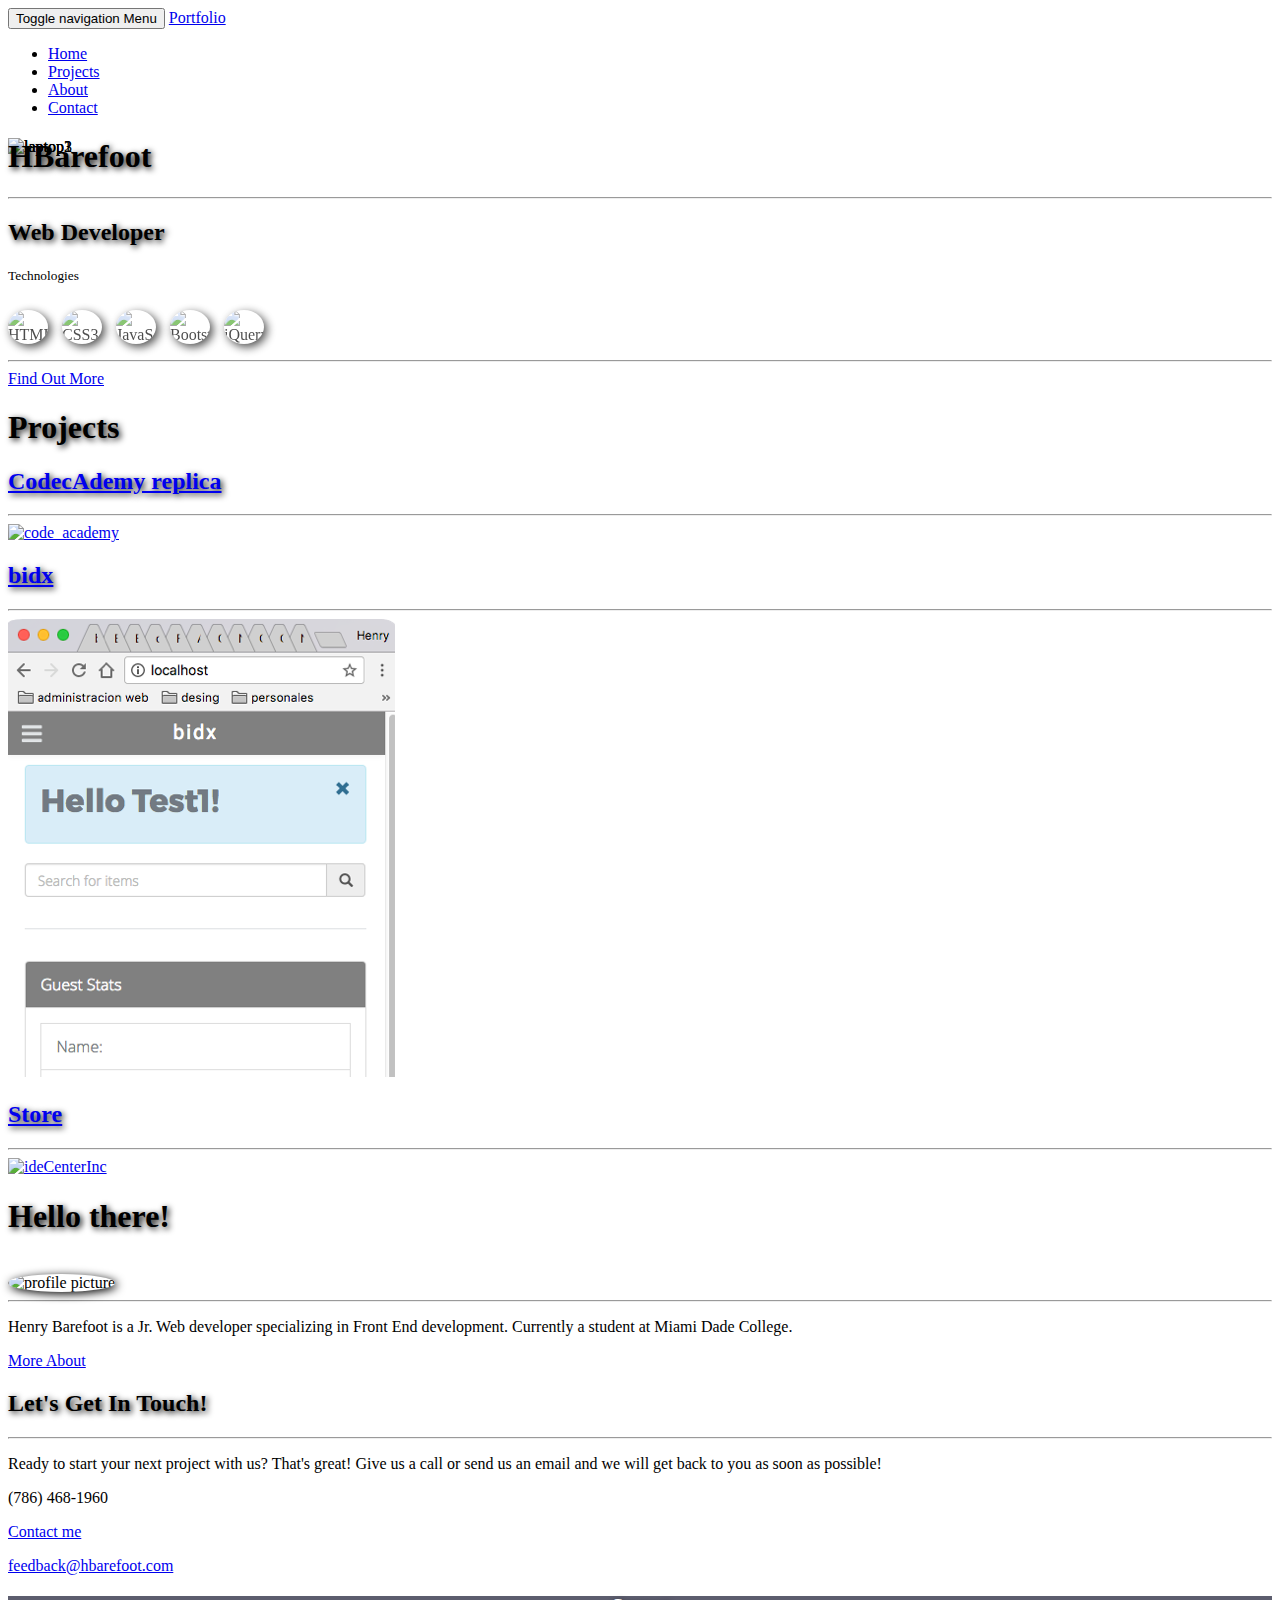
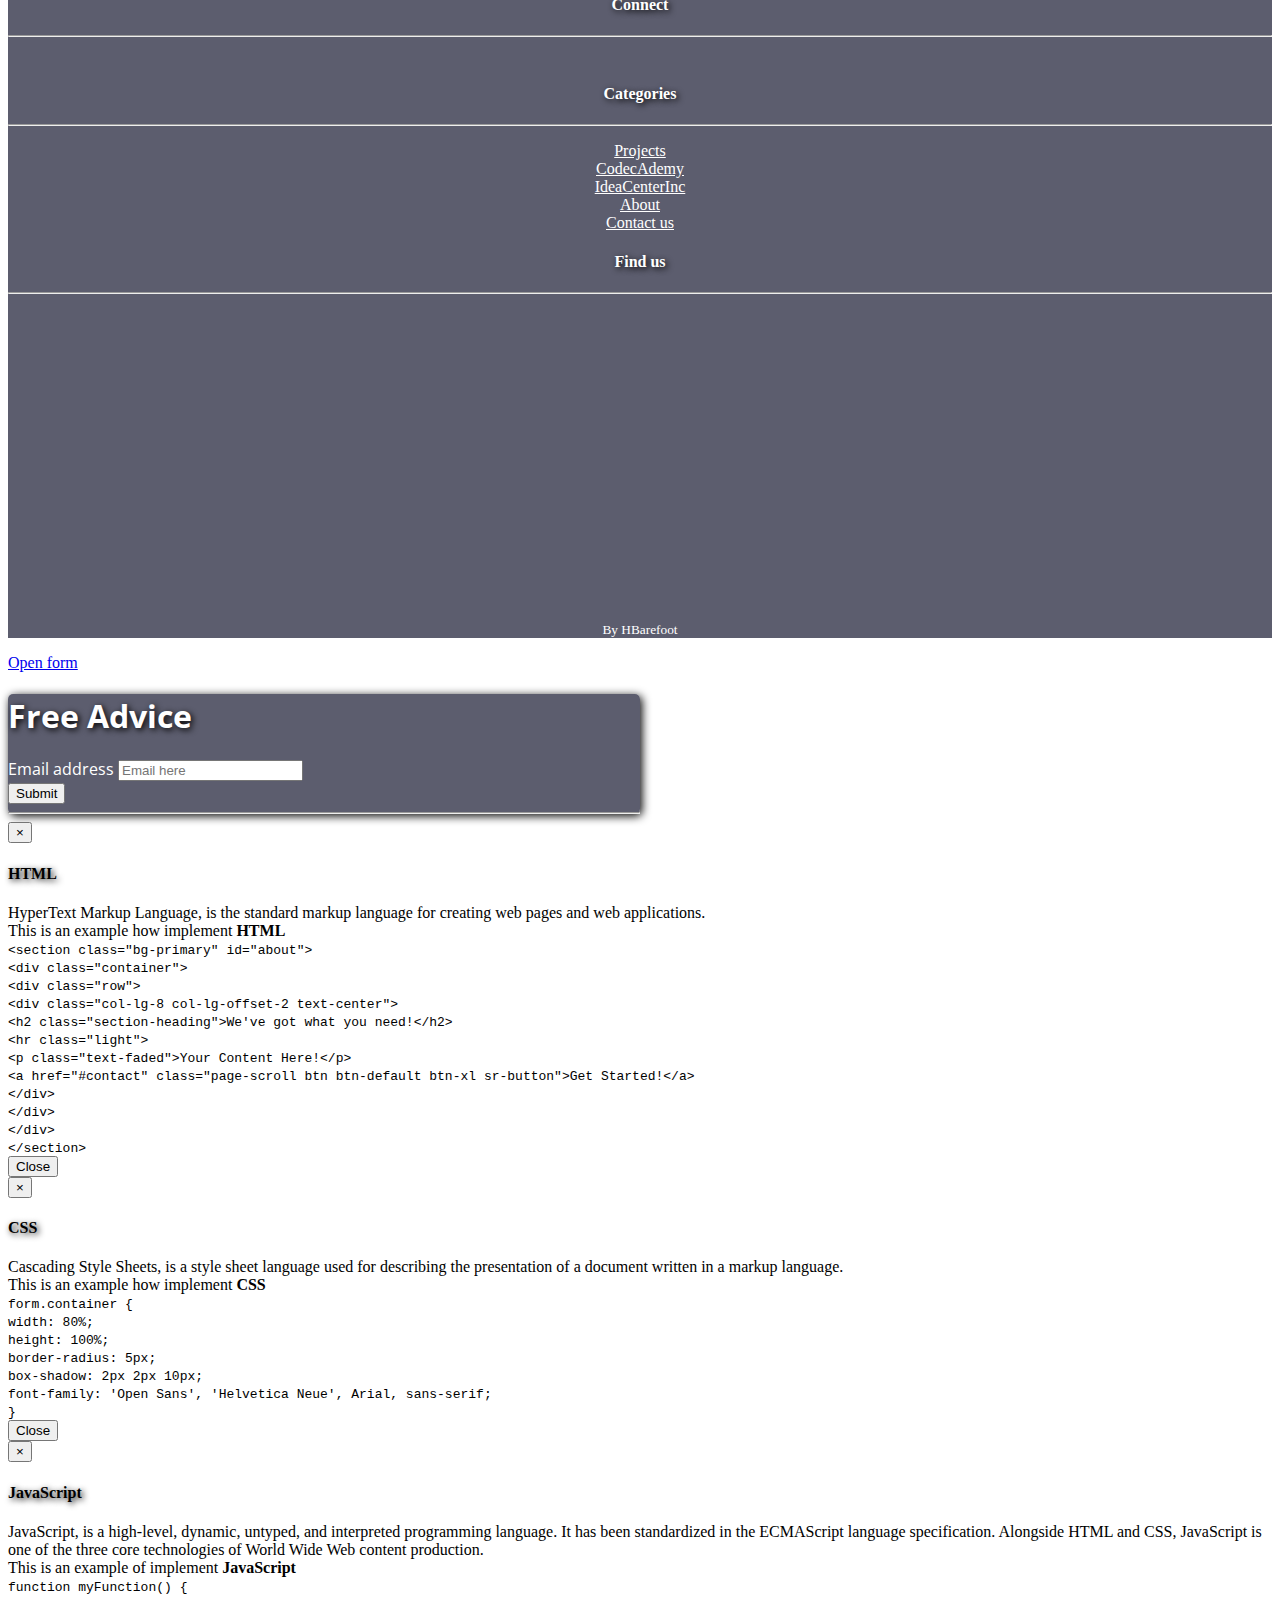
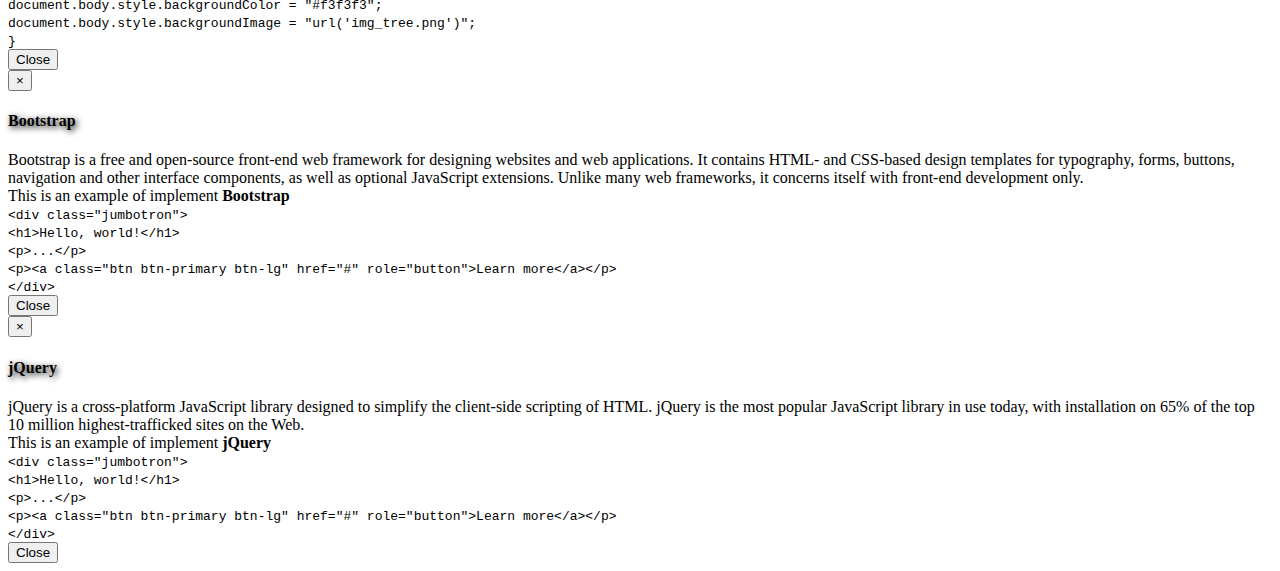
==== commit f5769cf1: "modiifications in portfolio because the host fail i delete the links in the project section" ====
--- a/index.html
+++ b/index.html
@@ -65,13 +65,9 @@
                     <li>
                         <a class="page-scroll" href="#gallery1">Projects</a>
                     </li>
-                    <li class="dropdown">
-                        <a href="#" class="dropdown-toggle" data-toggle="dropdown" role="button" aria-haspopup="true" aria-expanded="false">Dropdown <span class="caret"></span></a>
-                          <ul class="dropdown-menu">
-                            <li><a class="page-scroll" href="#about">About</a></li>
-                            <li><a href="resume.html" target="_blank">Resume</a></li>
-                          </ul>
-                      </li>
+                     <li>
+                         <a class="page-scroll" href="#about">About</a>
+                    </li>
                     <li>
                         <a class="page-scroll" href="#contact">Contact</a>
                     </li>
@@ -125,19 +121,26 @@
                 <div class="col-lg-12">
                     <h1 class="page-header">Projects</h1>
                 </div>
-                <div class="col-lg-3 col-md-3 col-xs-1 thumb"></div>
+                <div class="col-lg-2 col-md-2 col-xs-1 thumb"></div>
                 <div class="col-lg-3 col-md-3 thumb" data-aos="fade-right">
-                    <a class="thumbnail" href="http://byme.x10host.com/project%202/" target="_blank">
+                    <a class="thumbnail" href="#">
                         <h2>CodecAdemy replica</h2>
                         <hr>
                         <img class="img-responsive img-rounded" src="img/codeAP.png" alt="code_academy">
                     </a>
                 </div>
                 <div class="col-lg-3 col-md-3 thumb" data-aos="fade-left">
-                    <a class="thumbnail" href="http://byme.x10host.com/project%203/" target="_blank">
-                        <h2>IdeaCenterInc</h2>
+                    <a class="thumbnail" href="#">
+                        <h2>bidx</h2>
                         <hr>
-                        <img class="img-responsive img-rounded" src="img/ideCenterInc.png" alt="ideaCenterInc">
+                        <img class="img-responsive img-rounded" src="img/project.png" alt="bidx">
+                    </a>
+                </div>
+                <div class="col-lg-3 col-md-3 thumb" data-aos="fade-left">
+                    <a class="thumbnail" href="#">
+                        <h2>Store</h2>
+                        <hr>
+                        <img class="img-responsive img-rounded" src="img/ideCenterInc.png" alt="ideCenterInc">
                     </a>
                 </div>
                 <div class="col-lg-3 col-md-3 col-xs-1 thumb"></div>
@@ -218,8 +221,8 @@
                 <ul>
                     <li><a href="#gallery1" class="page-scroll">Projects</a>
                         <ul>
-                            <li><a href="http://byme.x10host.com/project%202/" target="_blank">CodecAdemy</a></li>
-                            <li><a href="http://byme.x10host.com/project%203/" target="_blank">IdeaCenterInc</a></li>
+                            <li><a href="#">CodecAdemy</a></li>
+                            <li><a href="#">IdeaCenterInc</a></li>
                         </ul>
                     </li>
                     <li><a href="#about" class="page-scroll">About</a></li>
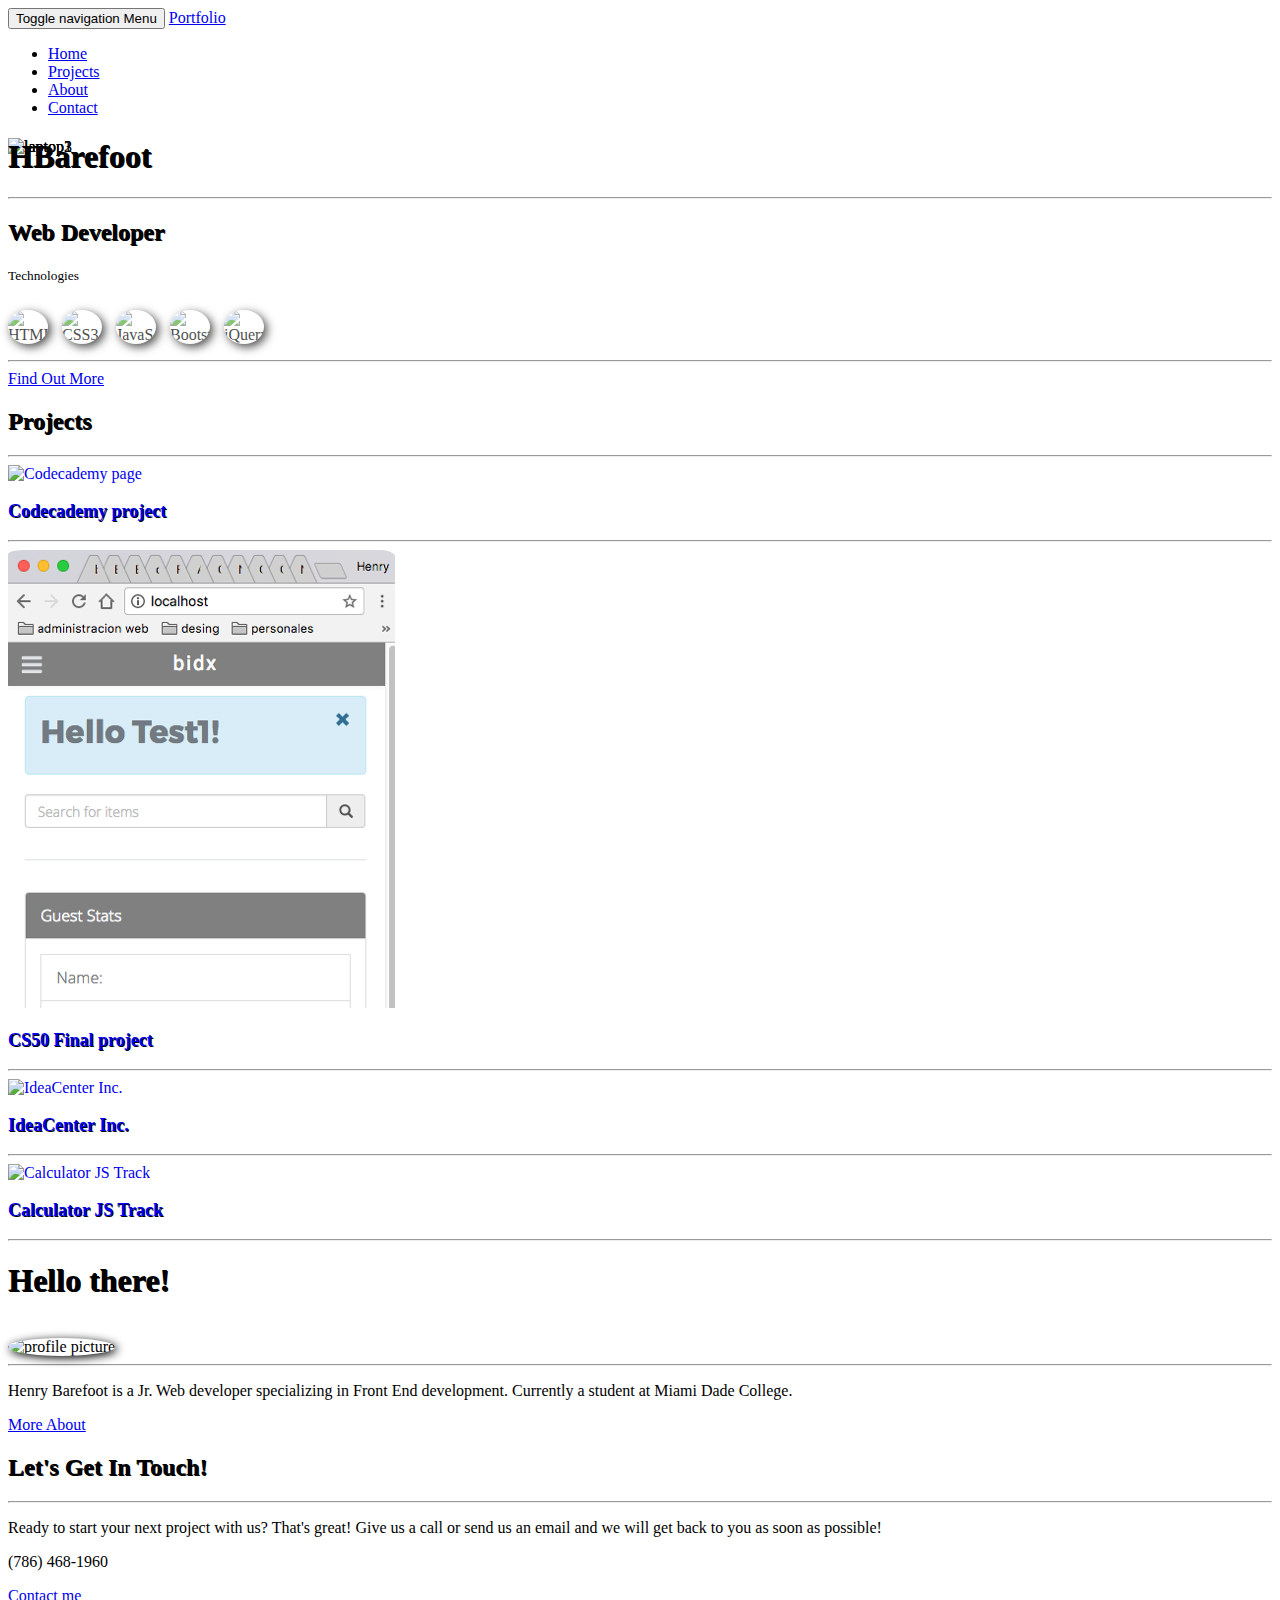
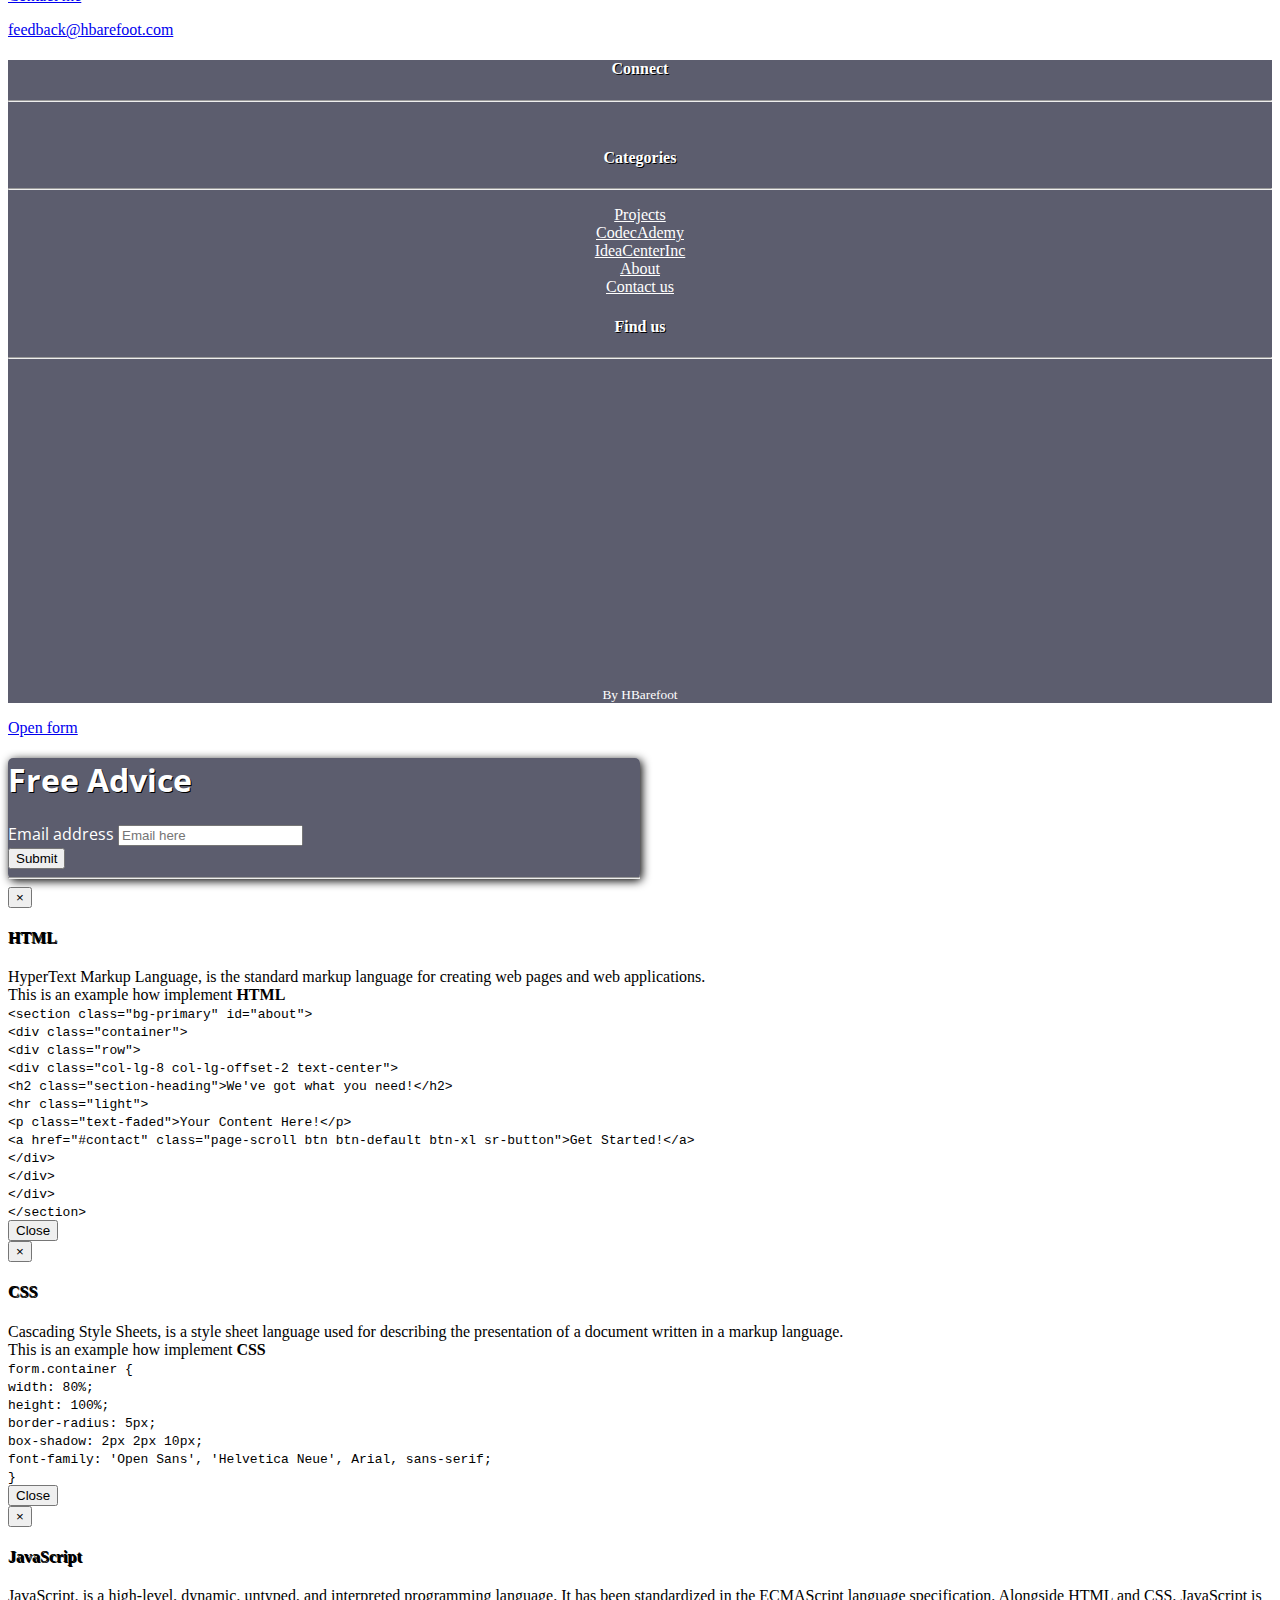
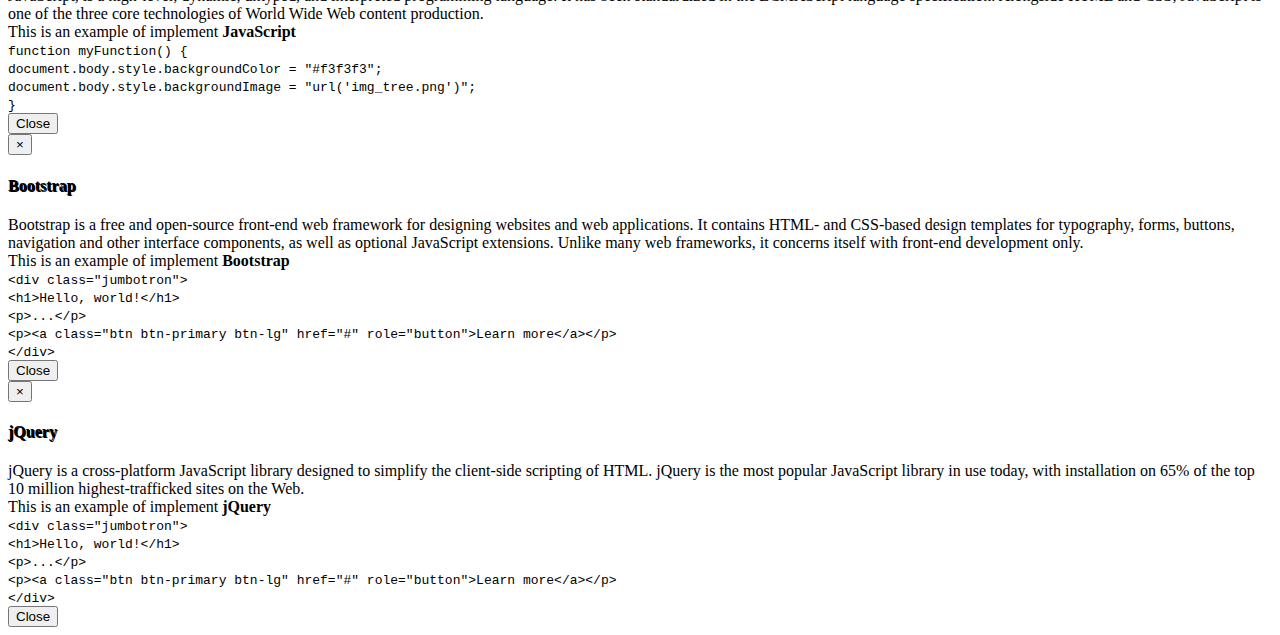
==== commit dda380a0: "update in prjects adding links to the repos in github" ====
--- a/index.html
+++ b/index.html
@@ -3,406 +3,429 @@
 
 <head>
 
-    <meta charset="utf-8"/>
-    <meta http-equiv="X-UA-Compatible" content="IE=edge"/>
-    <meta name="viewport" content="width=device-width, initial-scale=1"/>
-    <meta name="description" content="Bootstrap Portfolio"/>
-    <meta name="HBarefoot" content="JavaScript, HTML5, CSS3, jQuery, Bootstrap, a lot of cofe and hard work."/>
-
-
-
-    <title>HBarefoot Portfolio</title>
-
-    <!-- Bootstrap Core CSS -->
-    <link href="vendor/bootstrap/css/bootstrap.min.css" rel="stylesheet">
-
-    <!-- Custom Fonts -->
-    <link href="vendor/font-awesome/css/font-awesome.min.css" rel="stylesheet" type="text/css">
-    <link href="https://fonts.googleapis.com/css?family=Open+Sans:300italic,400italic,600italic,700italic,800italic,400,300,600,700,800" rel="stylesheet" type="text/css">
-    <link href="https://fonts.googleapis.com/css?family=Merriweather:400,300,300italic,400italic,700,700italic,900,900italic" rel="stylesheet" type="text/css">
-    <!--favicon -->
-    <link rel="icon" href="img/fav.jpeg">
-    <!-- Plugin CSS -->
-    <link href="vendor/magnific-popup/magnific-popup.css" rel="stylesheet">
-
-    <!-- Scroll library -->
-    <link href="https://cdn.rawgit.com/michalsnik/aos/2.1.1/dist/aos.css" rel="stylesheet">
-
-    <!-- animsition.css -->
-    <link rel="stylesheet" href="vendor/animsition/css/animsition.min.css">
-
-    <!-- Theme CSS -->
-    <link href="css/creative.css" rel="stylesheet">
-    <link rel="stylesheet" href="css/myStyle.css">
-
-    <!-- HTML5 Shim and Respond.js IE8 support of HTML5 elements and media queries -->
-    <!-- WARNING: Respond.js doesn't work if you view the page via file:// -->
-    <!--[if lt IE 9]>
-        <script src="https://oss.maxcdn.com/libs/html5shiv/3.7.0/html5shiv.js"></script>
-        <script src="https://oss.maxcdn.com/libs/respond.js/1.4.2/respond.min.js"></script>
-    <![endif]-->
+  <meta charset="utf-8"/>
+  <meta http-equiv="X-UA-Compatible" content="IE=edge"/>
+  <meta name="viewport" content="width=device-width, initial-scale=1"/>
+  <meta name="description" content="Bootstrap Portfolio"/>
+  <meta name="HBarefoot" content="JavaScript, HTML5, CSS3, jQuery, Bootstrap, a lot of cofe and hard work."/>
+
+
+
+  <title>HBarefoot Portfolio</title>
+
+  <!-- Bootstrap Core CSS -->
+  <link href="vendor/bootstrap/css/bootstrap.min.css" rel="stylesheet">
+
+  <!-- Custom Fonts -->
+  <link href="vendor/font-awesome/css/font-awesome.min.css" rel="stylesheet" type="text/css">
+  <link href="https://fonts.googleapis.com/css?family=Open+Sans:300italic,400italic,600italic,700italic,800italic,400,300,600,700,800" rel="stylesheet" type="text/css">
+  <link href="https://fonts.googleapis.com/css?family=Merriweather:400,300,300italic,400italic,700,700italic,900,900italic" rel="stylesheet" type="text/css">
+  <!--favicon -->
+  <link rel="icon" href="img/fav.jpeg">
+  <!-- Plugin CSS -->
+  <link href="vendor/magnific-popup/magnific-popup.css" rel="stylesheet">
+
+  <!-- Scroll library -->
+  <link href="https://cdn.rawgit.com/michalsnik/aos/2.1.1/dist/aos.css" rel="stylesheet">
+
+  <!-- animsition.css -->
+  <link rel="stylesheet" href="vendor/animsition/css/animsition.min.css">
+
+  <!-- Theme CSS -->
+  <link href="css/creative.css" rel="stylesheet">
+  <link rel="stylesheet" href="css/myStyle.css">
+
+  <!-- HTML5 Shim and Respond.js IE8 support of HTML5 elements and media queries -->
+  <!-- WARNING: Respond.js doesn't work if you view the page via file:// -->
+  <!--[if lt IE 9]>
+  <script src="https://oss.maxcdn.com/libs/html5shiv/3.7.0/html5shiv.js"></script>
+  <script src="https://oss.maxcdn.com/libs/respond.js/1.4.2/respond.min.js"></script>
+  <![endif]-->
 
 </head>
 
 <body id="page-top">
-    <nav id="mainNav" class="navbar navbar-default navbar-fixed-top">
-        <div class="container-fluid animsition">
-            <!-- Brand and toggle get grouped for better mobile display -->
-            <div class="navbar-header">
-                <button type="button" class="navbar-toggle collapsed" data-toggle="collapse" data-target="#bs-example-navbar-collapse-1">
-                    <span class="sr-only">Toggle navigation</span> Menu <i class="fa fa-bars"></i>
-                </button>
-                <!--<a class="navbar-brand page-scroll" href="#page-top"><img src="img/fav.jpeg" class="img-responsive" alt="Brand"></a>-->
-                <a class="navbar-brand page-scroll" href="#page-top">Portfolio</a>
+  <nav id="mainNav" class="navbar navbar-default navbar-fixed-top">
+    <div class="container-fluid animsition">
+      <!-- Brand and toggle get grouped for better mobile display -->
+      <div class="navbar-header">
+        <button type="button" class="navbar-toggle collapsed" data-toggle="collapse" data-target="#bs-example-navbar-collapse-1">
+          <span class="sr-only">Toggle navigation</span> Menu <i class="fa fa-bars"></i>
+        </button>
+        <!--<a class="navbar-brand page-scroll" href="#page-top"><img src="img/fav.jpeg" class="img-responsive" alt="Brand"></a>-->
+        <a class="navbar-brand page-scroll" href="#page-top">Portfolio</a>
+      </div>
+
+      <!-- Collect the nav links, forms, and other content for toggling -->
+      <div class="collapse navbar-collapse animsition" id="bs-example-navbar-collapse-1">
+        <ul class="nav navbar-nav navbar-right">
+          <li>
+            <a class="page-scroll" href="index.html">Home</a>
+          </li>
+          <li>
+            <a class="page-scroll" href="#gallery1">Projects</a>
+          </li>
+          <li>
+            <a class="page-scroll" href="#about">About</a>
+          </li>
+          <li>
+            <a class="page-scroll" href="#contact">Contact</a>
+          </li>
+        </ul>
+      </div>
+      <!-- /.navbar-collapse -->
+    </div>
+    <!-- /.container-fluid -->
+  </nav>
+
+
+  <header>
+    <!--<div class="backgroundDiv container-fluid animsition">
+    <img src="../img/header.jpg" alt="laptop1" class="img-responsive">
+  </div>-->
+  <div id="slideshow">
+    <div class="backgroundDiv">
+      <img src="img/header.jpg" alt="laptop1" class="img-responsive backgroundImg">
+    </div>
+    <div class="backgroundDiv">
+      <img src="img/pexels-photo-196659.jpeg" alt="laptop2" class="img-responsive backgroundImg">
+    </div>
+    <div class="backgroundDiv">
+      <img src="img/pexels-photo.jpg" alt="laptop3" class="img-responsive backgroundImg">
+    </div>
+  </div>
+
+  <div class="header-content">
+    <div class="header-content-inner">
+      <h1 id="homeHeading">HBarefoot</h1>
+      <hr>
+      <h2>Web Developer</h2>
+      <small>Technologies</small>
+      <p class="skills">
+        <img src="img/Slice 2.png" alt="HTML5" class="img-responsive" data-toggle="modal" data-target="#myModal">
+        <img src="img/Slice 3.png" alt="CSS3" class="img-responsive" data-toggle="modal" data-target="#myModal1">
+        <img src="img/Slice_1@2x.png" alt="JavaScript" class="img-responsive" data-toggle="modal" data-target="#myModal2">
+        <img src="img/Slice 5.png" alt="Bootstrap" class="img-responsive" data-toggle="modal" data-target="#myModal3">
+        <img src="img/Slice 4.png" alt="jQuery" class="img-responsive" data-toggle="modal" data-target="#myModal4">
+      </p>
+      <hr>
+      <a href="#about" class="btn btn-primary btn-xl page-scroll">Find Out More</a>
+    </div>
+  </div>
+</header>
+
+<!-- Gallery -->
+<section>
+  <div id="gallery1" class="container-fluid text-center">
+    <h2>Projects</h2>
+    <hr>
+    <div class="row">
+      <div class="col-xs-6 col-sm-6 col-md-3">
+        <div class="thumbnail" data-toggle="tooltip" data-placement="top" title="Technologies: HTML5, CSS3">
+          <a href="https://github.com/HBarefoot/webdev/blob/master/project%202/index.html" target="_blank">
+            <img src="img/codeAP.png" alt="Codecademy page">
+            <div class="caption">
+              <h3>Codecademy project</h3>
+              <hr>
+            </a>
+          </div>
+        </div>
+      </div>
+
+      <div class="col-xs-6 col-sm-6 col-md-3">
+        <div class="thumbnail" data-toggle="tooltip" data-placement="top" title="Technologies: HTML5, CSS3, PHP, JavaScript, jQuery, Bootstrap">
+          <a href="https://github.com/HBarefoot/finalProjectCS50" target="_blank">
+            <img src="img/project.png" alt="CS50 Final project">
+            <div class="caption">
+              <h3>CS50 Final project</h3>
+              <hr>
             </div>
-
-            <!-- Collect the nav links, forms, and other content for toggling -->
-            <div class="collapse navbar-collapse animsition" id="bs-example-navbar-collapse-1">
-                <ul class="nav navbar-nav navbar-right">
-                    <li>
-                        <a class="page-scroll" href="index.html">Home</a>
-                    </li>
-                    <li>
-                        <a class="page-scroll" href="#gallery1">Projects</a>
-                    </li>
-                     <li>
-                         <a class="page-scroll" href="#about">About</a>
-                    </li>
-                    <li>
-                        <a class="page-scroll" href="#contact">Contact</a>
-                    </li>
-                </ul>
+          </a>
+        </div>
+      </div>
+
+      <div class="col-xs-6 col-sm-6 col-md-3">
+        <div class="thumbnail" data-toggle="tooltip" data-placement="top" title="Technologies: HTML5, CSS3, Bootstrap">
+          <a href="https://github.com/HBarefoot/webdev/tree/master/project%203" target="_blank">
+            <img src="img/Screen Shot 2017-05-10 at 3.30.38 PM.png" alt="IdeaCenter Inc.">
+            <div class="caption">
+              <h3>IdeaCenter Inc.</h3>
+              <hr>
             </div>
-            <!-- /.navbar-collapse -->
-        </div>
-        <!-- /.container-fluid -->
-    </nav>
-
-
-    <header>
-        <!--<div class="backgroundDiv container-fluid animsition">
-            <img src="../img/header.jpg" alt="laptop1" class="img-responsive">
-        </div>-->
-        <div id="slideshow">
-            <div class="backgroundDiv">
-                <img src="img/header.jpg" alt="laptop1" class="img-responsive backgroundImg">
+          </a>
+        </div>
+      </div>
+
+      <div class="col-xs-6 col-sm-6 col-md-3">
+        <div class="thumbnail" data-toggle="tooltip" data-placement="top" title="Technologies: HTML5, CSS3, JavaScript">
+          <a href="https://github.com/HBarefoot/CalculatorJS" target="_blank">
+            <img src="img/Screen Shot 2017-05-10 at 3.16.39 PM.png" alt="Calculator JS Track">
+            <div class="caption">
+              <h3>Calculator JS Track</h3>
+              <hr>
             </div>
-            <div class="backgroundDiv">
-                <img src="img/pexels-photo-196659.jpeg" alt="laptop2" class="img-responsive backgroundImg">
-            </div>
-            <div class="backgroundDiv">
-                <img src="img/pexels-photo.jpg" alt="laptop3" class="img-responsive backgroundImg">
-            </div>
-        </div>
-
-        <div class="header-content">
-            <div class="header-content-inner">
-                <h1 id="homeHeading">HBarefoot</h1>
-                <hr>
-                <h2>Web Developer</h2>
-                <small>Technologies</small>
-                <p class="skills">
-                    <img src="img/Slice 2.png" alt="HTML5" class="img-responsive" data-toggle="modal" data-target="#myModal">
-                    <img src="img/Slice 3.png" alt="CSS3" class="img-responsive" data-toggle="modal" data-target="#myModal1">
-                    <img src="img/Slice_1@2x.png" alt="JavaScript" class="img-responsive" data-toggle="modal" data-target="#myModal2">
-                    <img src="img/Slice 5.png" alt="Bootstrap" class="img-responsive" data-toggle="modal" data-target="#myModal3">
-                    <img src="img/Slice 4.png" alt="jQuery" class="img-responsive" data-toggle="modal" data-target="#myModal4">
-                </p>
-                <hr>
-                <a href="#about" class="btn btn-primary btn-xl page-scroll">Find Out More</a>
-            </div>
-        </div>
-    </header>
-
-    <!-- Gallery -->
-    <section>
-        <div id="gallery1" class="container-fluid text-center">
-            <div class="row">
-                <div class="col-lg-12">
-                    <h1 class="page-header">Projects</h1>
-                </div>
-                <div class="col-lg-2 col-md-2 col-xs-1 thumb"></div>
-                <div class="col-lg-3 col-md-3 thumb" data-aos="fade-right">
-                    <a class="thumbnail" href="#">
-                        <h2>CodecAdemy replica</h2>
-                        <hr>
-                        <img class="img-responsive img-rounded" src="img/codeAP.png" alt="code_academy">
-                    </a>
-                </div>
-                <div class="col-lg-3 col-md-3 thumb" data-aos="fade-left">
-                    <a class="thumbnail" href="#">
-                        <h2>bidx</h2>
-                        <hr>
-                        <img class="img-responsive img-rounded" src="img/project.png" alt="bidx">
-                    </a>
-                </div>
-                <div class="col-lg-3 col-md-3 thumb" data-aos="fade-left">
-                    <a class="thumbnail" href="#">
-                        <h2>Store</h2>
-                        <hr>
-                        <img class="img-responsive img-rounded" src="img/ideCenterInc.png" alt="ideCenterInc">
-                    </a>
-                </div>
-                <div class="col-lg-3 col-md-3 col-xs-1 thumb"></div>
-            </div>
-        </div>
-    </section>
-
-    <section class="bg-primary" id="about">
-      <div class="container">
-        <div class="text-center">
-           <h1>Hello there!</h1>
-           <br>
-        </div>
-      </div>
-        <div class="container">
-            <div class="row">
-                <div class="col-lg-8 col-lg-offset-2 text-center">
-                    <img src="img/IMG_0244.png" alt="profile picture" class="img-responsive img-thumbnail">
-                    <hr>
-                    <p>
-                        Henry Barefoot is a Jr. Web developer specializing in Front End development. Currently a student at Miami Dade College.
-                    </p>
-                    <a href="about.html" class="btn btn-default btn-xl sr-contact">More About</a>
-                </div>
-            </div>
-        </div>
-    </section>
-
-
-    <section id="contact">
-        <div class="container">
-            <div class="row">
-                <div class="col-lg-8 col-lg-offset-2 text-center">
-                    <h2 class="section-heading">Let's Get In Touch!</h2>
-                    <hr class="primary">
-                    <p>Ready to start your next project with us? That's great! Give us a call or send us an email and we will get back to you as soon as possible!</p>
-                </div>
-                <div class="col-lg-3 col-lg-offset-2 text-center">
-                    <i class="fa fa-phone fa-3x sr-contact"></i>
-                    <p>(786) 468-1960</p>
-                </div>
-                <div class="col-lg-2">
-                    <a href="form.html" class="btn btn-primary btn-lg sr-contact">Contact me</a>
-                </div>
-                <div class="col-lg-4 text-center">
-                    <i class="fa fa-envelope-o fa-3x sr-contact"></i>
-                    <p><a href="mailto:your-elgalo1987@gmail.com">feedback@hbarefoot.com</a></p>
-                </div>
-            </div>
-        </div>
-    </section>
-
-    <footer>
-        <div class="row container">
-            <div class="container-fluid col-md-3 col-md-push-3 col-lg-3">
-                <h4>Connect</h4>
-                <hr>
-                <a class="btn btn-social-icon btn-facebook" href="https://www.facebook.com/Henrybm87">
-                    <span class="fa fa-facebook"></span>
-                </a>
-                <a class="btn btn-social-icon btn-instagram" href="https://www.instagram.com/henrybm87/">
-                    <span class="fa fa-instagram"></span>
-                </a>
-                <a class="btn btn-social-icon btn-google" href="https://plus.google.com/u/0/+HenryBarefoot">
-                    <span class="fa fa-google"></span>
-                </a>
-                <a class="btn btn-social-icon btn-github" href="https://github.com/HBarefoot">
-                    <span class="fa fa-github"></span>
-                </a>
-                <a class="btn btn-social-icon btn-linkedin" href="https://www.linkedin.com/in/hbarefoot/">
-                    <span class="fa fa-linkedin"></span>
-                </a>
-            </div>
-
-            <div class="container-fluid col-md-3 col-md-push-3 col-lg-3">
-                <h4>Categories</h4>
-                <hr>
-                <ul>
-                    <li><a href="#gallery1" class="page-scroll">Projects</a>
-                        <ul>
-                            <li><a href="#">CodecAdemy</a></li>
-                            <li><a href="#">IdeaCenterInc</a></li>
-                        </ul>
-                    </li>
-                    <li><a href="#about" class="page-scroll">About</a></li>
-                    <li><a href="#contact" class="page-scroll">Contact us</a></li>
-                </ul>
-            </div>
-
-            <div class="container-fluid col-md-3 col-md-push-4 col-lg-3">
-                <h4>Find us</h4>
-                <hr>
-                <div id="map">
-
-                </div>
-            </div>
-            <div class="container col-md-12 col-md-push-1">
-                <p><small>By HBarefoot</small></p>
-            </div>
-        </div>
-    </footer>
-
-    <!-- POPUP -->
-    <a class="popup-with-form hidden" href="#test-form">Open form</a>
-    <form id="test-form" class="white-popup-block mfp-hide container" data-toggle="validator" role="form" action="https://formspree.io/elgalo1987@gmail.com" method="POST">
-        <div>
-            <h1>Free Advice</h1>
-            <div class="form-group">
-                <label for="email">Email address</label>
-                <input type="email" class="form-control" id="emailPopUp" placeholder="Email here" required name="_replyto">
-            </div>
-            <button type="submit" class="btn btn-default" value="Send">Submit</button>
-            <hr>
-        </div>
-    </form>
-
-    <!-- Back to the top -->
+          </a>
+        </div>
+      </div>
+    </div>
+
+  </section>
+
+  <section class="bg-primary" id="about">
     <div class="container">
-        <a id="back-to-top" href="#page-top" class="btn btn-primary btn-lg back-to-top page-scroll" role="button" title="Click to return on the top page" data-toggle="tooltip" data-placement="left"><span class="glyphicon glyphicon-chevron-up"></span></a>
-    </div>
-
-    <!-- Modal -->
-    <!-- HTML -->
-    <div class="modal fade" id="myModal" tabindex="-1" role="dialog" aria-labelledby="myModalLabel">
-        <div class="modal-dialog" role="document">
-            <div class="modal-content">
-                <div class="modal-header">
-                    <button type="button" class="close" data-dismiss="modal" aria-label="Close"><span aria-hidden="true">&times;</span></button>
-                    <h4 class="modal-title" id="myModalLabel">HTML</h4>
-                </div>
-                <div class="modal-body">
-                    HyperText Markup Language, is the standard markup language for creating web pages and web applications.<br> This is an example how implement <strong>HTML</strong><br>
-                    <code>
-                          &lt;section class="bg-primary" id="about"&gt;<br />
-                           &lt;div class="container"&gt;<br />
-                             &lt;div class="row"&gt;<br />
-                             &lt;div class="col-lg-8 col-lg-offset-2 text-center"&gt;<br />
-                    &lt;h2 class="section-heading"&gt;We've got what you need!&lt;/h2&gt;<br />
-                    &lt;hr class="light"&gt;<br />
-                    &lt;p class="text-faded"&gt;Your Content Here!&lt;/p&gt;<br />
-                    &lt;a href="#contact" class="page-scroll btn btn-default btn-xl sr-button"&gt;Get Started!&lt;/a&gt;<br />
-                &lt;/div&gt;<br />
+      <div class="text-center">
+        <h1>Hello there!</h1>
+        <br>
+      </div>
+    </div>
+    <div class="container">
+      <div class="row">
+        <div class="col-lg-8 col-lg-offset-2 text-center">
+          <img src="img/IMG_0244.png" alt="profile picture" class="img-responsive img-thumbnail">
+          <hr>
+          <p>
+            Henry Barefoot is a Jr. Web developer specializing in Front End development. Currently a student at Miami Dade College.
+          </p>
+          <a href="about.html" class="btn btn-default btn-xl sr-contact">More About</a>
+        </div>
+      </div>
+    </div>
+  </section>
+
+
+  <section id="contact">
+    <div class="container">
+      <div class="row">
+        <div class="col-lg-8 col-lg-offset-2 text-center">
+          <h2 class="section-heading">Let's Get In Touch!</h2>
+          <hr class="primary">
+          <p>Ready to start your next project with us? That's great! Give us a call or send us an email and we will get back to you as soon as possible!</p>
+        </div>
+        <div class="col-lg-3 col-lg-offset-2 text-center">
+          <i class="fa fa-phone fa-3x sr-contact"></i>
+          <p>(786) 468-1960</p>
+        </div>
+        <div class="col-lg-2">
+          <a href="form.html" class="btn btn-primary btn-lg sr-contact">Contact me</a>
+        </div>
+        <div class="col-lg-4 text-center">
+          <i class="fa fa-envelope-o fa-3x sr-contact"></i>
+          <p><a href="mailto:your-elgalo1987@gmail.com">feedback@hbarefoot.com</a></p>
+        </div>
+      </div>
+    </div>
+  </section>
+
+  <footer>
+    <div class="row container">
+      <div class="container-fluid col-md-3 col-md-push-3 col-lg-3">
+        <h4>Connect</h4>
+        <hr>
+        <a class="btn btn-social-icon btn-facebook" href="https://www.facebook.com/Henrybm87">
+          <span class="fa fa-facebook"></span>
+        </a>
+        <a class="btn btn-social-icon btn-instagram" href="https://www.instagram.com/henrybm87/">
+          <span class="fa fa-instagram"></span>
+        </a>
+        <a class="btn btn-social-icon btn-google" href="https://plus.google.com/u/0/+HenryBarefoot">
+          <span class="fa fa-google"></span>
+        </a>
+        <a class="btn btn-social-icon btn-github" href="https://github.com/HBarefoot">
+          <span class="fa fa-github"></span>
+        </a>
+        <a class="btn btn-social-icon btn-linkedin" href="https://www.linkedin.com/in/hbarefoot/">
+          <span class="fa fa-linkedin"></span>
+        </a>
+      </div>
+
+      <div class="container-fluid col-md-3 col-md-push-3 col-lg-3">
+        <h4>Categories</h4>
+        <hr>
+        <ul>
+          <li><a href="#gallery1" class="page-scroll">Projects</a>
+            <ul>
+              <li><a href="#">CodecAdemy</a></li>
+              <li><a href="#">IdeaCenterInc</a></li>
+            </ul>
+          </li>
+          <li><a href="#about" class="page-scroll">About</a></li>
+          <li><a href="#contact" class="page-scroll">Contact us</a></li>
+        </ul>
+      </div>
+
+      <div class="container-fluid col-md-3 col-md-push-4 col-lg-3">
+        <h4>Find us</h4>
+        <hr>
+        <div id="map">
+
+        </div>
+      </div>
+      <div class="container col-md-12 col-md-push-1">
+        <p><small>By HBarefoot</small></p>
+      </div>
+    </div>
+  </footer>
+
+  <!-- POPUP -->
+  <a class="popup-with-form hidden" href="#test-form">Open form</a>
+  <form id="test-form" class="white-popup-block mfp-hide container" data-toggle="validator" role="form" action="https://formspree.io/elgalo1987@gmail.com" method="POST">
+    <div>
+      <h1>Free Advice</h1>
+      <div class="form-group">
+        <label for="email">Email address</label>
+        <input type="email" class="form-control" id="emailPopUp" placeholder="Email here" required name="_replyto">
+      </div>
+      <button type="submit" class="btn btn-default" value="Send">Submit</button>
+      <hr>
+    </div>
+  </form>
+
+  <!-- Back to the top -->
+  <div class="container">
+    <a id="back-to-top" href="#page-top" class="btn btn-primary btn-lg back-to-top page-scroll" role="button" title="Click to return on the top page" data-toggle="tooltip" data-placement="left"><span class="glyphicon glyphicon-chevron-up"></span></a>
+  </div>
+
+  <!-- Modal -->
+  <!-- HTML -->
+  <div class="modal fade" id="myModal" tabindex="-1" role="dialog" aria-labelledby="myModalLabel">
+    <div class="modal-dialog" role="document">
+      <div class="modal-content">
+        <div class="modal-header">
+          <button type="button" class="close" data-dismiss="modal" aria-label="Close"><span aria-hidden="true">&times;</span></button>
+          <h4 class="modal-title" id="myModalLabel">HTML</h4>
+        </div>
+        <div class="modal-body">
+          HyperText Markup Language, is the standard markup language for creating web pages and web applications.<br> This is an example how implement <strong>HTML</strong><br>
+          <code>
+            &lt;section class="bg-primary" id="about"&gt;<br />
+            &lt;div class="container"&gt;<br />
+            &lt;div class="row"&gt;<br />
+            &lt;div class="col-lg-8 col-lg-offset-2 text-center"&gt;<br />
+            &lt;h2 class="section-heading"&gt;We've got what you need!&lt;/h2&gt;<br />
+            &lt;hr class="light"&gt;<br />
+            &lt;p class="text-faded"&gt;Your Content Here!&lt;/p&gt;<br />
+            &lt;a href="#contact" class="page-scroll btn btn-default btn-xl sr-button"&gt;Get Started!&lt;/a&gt;<br />
             &lt;/div&gt;<br />
-        &lt;/div&gt;<br />
-    &lt;/section&gt;
-                    </code>
-                </div>
-                <div class="modal-footer">
-                    <button type="button" class="btn btn-default" data-dismiss="modal">Close</button>
-                </div>
-            </div>
-        </div>
-    </div>
-    <!-- Modal -->
-    <!-- CSS -->
-    <div class="modal fade" id="myModal1" tabindex="-1" role="dialog" aria-labelledby="myModal1Label">
-        <div class="modal-dialog" role="document">
-            <div class="modal-content">
-                <div class="modal-header">
-                    <button type="button" class="close" data-dismiss="modal" aria-label="Close"><span aria-hidden="true">&times;</span></button>
-                    <h4 class="modal-title" id="myModal1Label">CSS</h4>
-                </div>
-                <div class="modal-body">
-                    Cascading Style Sheets, is a style sheet language used for describing the presentation of a document written in a markup language.<br> This is an example how implement <strong>CSS</strong><br><code>form.container {<br />
-    width: 80%;<br />
-    height: 100%;<br />
-    border-radius: 5px;<br />
-    box-shadow: 2px 2px 10px;<br />
-    font-family: 'Open Sans', 'Helvetica Neue', Arial, sans-serif;<br />
-}</code>
-                </div>
-                <div class="modal-footer">
-                    <button type="button" class="btn btn-default" data-dismiss="modal">Close</button>
-                </div>
-            </div>
-        </div>
-    </div>
-    <!-- Modal -->
-    <!--JavaScript-->
-    <div class="modal fade" id="myModal2" tabindex="-1" role="dialog" aria-labelledby="myModal2Label">
-        <div class="modal-dialog" role="document">
-            <div class="modal-content">
-                <div class="modal-header">
-                    <button type="button" class="close" data-dismiss="modal" aria-label="Close"><span aria-hidden="true">&times;</span></button>
-                    <h4 class="modal-title" id="myModal2Label">JavaScript</h4>
-                </div>
-                <div class="modal-body">
-                    JavaScript, is a high-level, dynamic, untyped, and interpreted programming language. It has been standardized in the ECMAScript language specification. Alongside HTML and CSS, JavaScript is one of the three core technologies of World Wide Web content
-                    production.
-                    <br>This is an example of implement <strong>JavaScript</strong><br><code>function myFunction() {<br />
-    document.body.style.backgroundColor = "#f3f3f3";<br />
-    document.body.style.backgroundImage = "url('img_tree.png')";<br />
-}</code>
-                </div>
-                <div class="modal-footer">
-                    <button type="button" class="btn btn-default" data-dismiss="modal">Close</button>
-                </div>
-            </div>
-        </div>
-    </div>
-    <!--Modal-->
-    <!--Bootstrap-->
-    <div class="modal fade" id="myModal3" tabindex="-1" role="dialog" aria-labelledby="myModal3Label">
-        <div class="modal-dialog" role="document">
-            <div class="modal-content">
-                <div class="modal-header">
-                    <button type="button" class="close" data-dismiss="modal" aria-label="Close"><span aria-hidden="true">&times;</span></button>
-                    <h4 class="modal-title" id="myModal3Label">Bootstrap</h4>
-                </div>
-                <div class="modal-body">
-                    Bootstrap is a free and open-source front-end web framework for designing websites and web applications. It contains HTML- and CSS-based design templates for typography, forms, buttons, navigation and other interface components, as well as optional JavaScript
-                    extensions. Unlike many web frameworks, it concerns itself with front-end development only.<br>This is an example of implement <strong>Bootstrap</strong><br>
-                    <code>&lt;div class="jumbotron"&gt;<br />
-  &lt;h1&gt;Hello, world!&lt;/h1&gt;<br />
-  &lt;p&gt;...&lt;/p&gt;<br />
-  &lt;p&gt;&lt;a class="btn btn-primary btn-lg" href="#" role="button"&gt;Learn more&lt;/a&gt;&lt;/p&gt;<br />
-&lt;/div&gt;</code>
-                </div>
-                <div class="modal-footer">
-                    <button type="button" class="btn btn-default" data-dismiss="modal">Close</button>
-                </div>
-            </div>
-        </div>
+            &lt;/div&gt;<br />
+            &lt;/div&gt;<br />
+            &lt;/section&gt;
+          </code>
+        </div>
+        <div class="modal-footer">
+          <button type="button" class="btn btn-default" data-dismiss="modal">Close</button>
+        </div>
+      </div>
+    </div>
+  </div>
+  <!-- Modal -->
+  <!-- CSS -->
+  <div class="modal fade" id="myModal1" tabindex="-1" role="dialog" aria-labelledby="myModal1Label">
+    <div class="modal-dialog" role="document">
+      <div class="modal-content">
+        <div class="modal-header">
+          <button type="button" class="close" data-dismiss="modal" aria-label="Close"><span aria-hidden="true">&times;</span></button>
+          <h4 class="modal-title" id="myModal1Label">CSS</h4>
+        </div>
+        <div class="modal-body">
+          Cascading Style Sheets, is a style sheet language used for describing the presentation of a document written in a markup language.<br> This is an example how implement <strong>CSS</strong><br><code>form.container {<br />
+            width: 80%;<br />
+            height: 100%;<br />
+            border-radius: 5px;<br />
+            box-shadow: 2px 2px 10px;<br />
+            font-family: 'Open Sans', 'Helvetica Neue', Arial, sans-serif;<br />
+          }</code>
+        </div>
+        <div class="modal-footer">
+          <button type="button" class="btn btn-default" data-dismiss="modal">Close</button>
+        </div>
+      </div>
+    </div>
+  </div>
+  <!-- Modal -->
+  <!--JavaScript-->
+  <div class="modal fade" id="myModal2" tabindex="-1" role="dialog" aria-labelledby="myModal2Label">
+    <div class="modal-dialog" role="document">
+      <div class="modal-content">
+        <div class="modal-header">
+          <button type="button" class="close" data-dismiss="modal" aria-label="Close"><span aria-hidden="true">&times;</span></button>
+          <h4 class="modal-title" id="myModal2Label">JavaScript</h4>
+        </div>
+        <div class="modal-body">
+          JavaScript, is a high-level, dynamic, untyped, and interpreted programming language. It has been standardized in the ECMAScript language specification. Alongside HTML and CSS, JavaScript is one of the three core technologies of World Wide Web content
+          production.
+          <br>This is an example of implement <strong>JavaScript</strong><br><code>function myFunction() {<br />
+            document.body.style.backgroundColor = "#f3f3f3";<br />
+            document.body.style.backgroundImage = "url('img_tree.png')";<br />
+          }</code>
+        </div>
+        <div class="modal-footer">
+          <button type="button" class="btn btn-default" data-dismiss="modal">Close</button>
+        </div>
+      </div>
+    </div>
+  </div>
+  <!--Modal-->
+  <!--Bootstrap-->
+  <div class="modal fade" id="myModal3" tabindex="-1" role="dialog" aria-labelledby="myModal3Label">
+    <div class="modal-dialog" role="document">
+      <div class="modal-content">
+        <div class="modal-header">
+          <button type="button" class="close" data-dismiss="modal" aria-label="Close"><span aria-hidden="true">&times;</span></button>
+          <h4 class="modal-title" id="myModal3Label">Bootstrap</h4>
+        </div>
+        <div class="modal-body">
+          Bootstrap is a free and open-source front-end web framework for designing websites and web applications. It contains HTML- and CSS-based design templates for typography, forms, buttons, navigation and other interface components, as well as optional JavaScript
+          extensions. Unlike many web frameworks, it concerns itself with front-end development only.<br>This is an example of implement <strong>Bootstrap</strong><br>
+          <code>&lt;div class="jumbotron"&gt;<br />
+            &lt;h1&gt;Hello, world!&lt;/h1&gt;<br />
+            &lt;p&gt;...&lt;/p&gt;<br />
+            &lt;p&gt;&lt;a class="btn btn-primary btn-lg" href="#" role="button"&gt;Learn more&lt;/a&gt;&lt;/p&gt;<br />
+            &lt;/div&gt;</code>
+          </div>
+          <div class="modal-footer">
+            <button type="button" class="btn btn-default" data-dismiss="modal">Close</button>
+          </div>
+        </div>
+      </div>
     </div>
     <!--Modal-->
     <!--jQuery-->
     <div class="modal fade" id="myModal4" tabindex="-1" role="dialog" aria-labelledby="myModal4Label">
-        <div class="modal-dialog" role="document">
-            <div class="modal-content">
-                <div class="modal-header">
-                    <button type="button" class="close" data-dismiss="modal" aria-label="Close"><span aria-hidden="true">&times;</span></button>
-                    <h4 class="modal-title" id="myModal4Label">jQuery</h4>
-                </div>
-                <div class="modal-body">
-                    jQuery is a cross-platform JavaScript library designed to simplify the client-side scripting of HTML. jQuery is the most popular JavaScript library in use today, with installation on 65% of the top 10 million highest-trafficked sites on the Web.<br>This
-                    is an example of implement
-                    <strong>jQuery</strong><br>
-                    <code>
-                        &lt;div class="jumbotron"&gt;<br />
-  &lt;h1&gt;Hello, world!&lt;/h1&gt;<br />
-  &lt;p&gt;...&lt;/p&gt;<br />
-  &lt;p&gt;&lt;a class="btn btn-primary btn-lg" href="#" role="button"&gt;Learn more&lt;/a&gt;&lt;/p&gt;<br />
-&lt;/div&gt;
-                    </code>
-                </div>
-                <div class="modal-footer">
-                    <button type="button" class="btn btn-default" data-dismiss="modal">Close</button>
-                </div>
-            </div>
-        </div>
+      <div class="modal-dialog" role="document">
+        <div class="modal-content">
+          <div class="modal-header">
+            <button type="button" class="close" data-dismiss="modal" aria-label="Close"><span aria-hidden="true">&times;</span></button>
+            <h4 class="modal-title" id="myModal4Label">jQuery</h4>
+          </div>
+          <div class="modal-body">
+            jQuery is a cross-platform JavaScript library designed to simplify the client-side scripting of HTML. jQuery is the most popular JavaScript library in use today, with installation on 65% of the top 10 million highest-trafficked sites on the Web.<br>This
+            is an example of implement
+            <strong>jQuery</strong><br>
+            <code>
+              &lt;div class="jumbotron"&gt;<br />
+              &lt;h1&gt;Hello, world!&lt;/h1&gt;<br />
+              &lt;p&gt;...&lt;/p&gt;<br />
+              &lt;p&gt;&lt;a class="btn btn-primary btn-lg" href="#" role="button"&gt;Learn more&lt;/a&gt;&lt;/p&gt;<br />
+              &lt;/div&gt;
+            </code>
+          </div>
+          <div class="modal-footer">
+            <button type="button" class="btn btn-default" data-dismiss="modal">Close</button>
+          </div>
+        </div>
+      </div>
     </div>
 
     <script>
-  (function(i,s,o,g,r,a,m){i['GoogleAnalyticsObject']=r;i[r]=i[r]||function(){
-  (i[r].q=i[r].q||[]).push(arguments)},i[r].l=1*new Date();a=s.createElement(o),
-  m=s.getElementsByTagName(o)[0];a.async=1;a.src=g;m.parentNode.insertBefore(a,m)
-  })(window,document,'script','https://www.google-analytics.com/analytics.js','ga');
-
-  ga('create', 'UA-92029112-1', 'auto');
-  ga('send', 'pageview');
-
-</script>
+    (function(i,s,o,g,r,a,m){i['GoogleAnalyticsObject']=r;i[r]=i[r]||function(){
+      (i[r].q=i[r].q||[]).push(arguments)},i[r].l=1*new Date();a=s.createElement(o),
+      m=s.getElementsByTagName(o)[0];a.async=1;a.src=g;m.parentNode.insertBefore(a,m)
+    })(window,document,'script','https://www.google-analytics.com/analytics.js','ga');
+
+    ga('create', 'UA-92029112-1', 'auto');
+    ga('send', 'pageview');
+
+    </script>
 
     <!-- jQuery -->
     <script src="vendor/jquery/jquery.min.js"></script>
@@ -425,14 +448,14 @@
     <script src="https://cdnjs.cloudflare.com/ajax/libs/1000hz-bootstrap-validator/0.11.9/validator.js"></script>
 
     <!--Maps-->
-     <script>
-      var map;
-      function initMap() {
-        map = new google.maps.Map(document.getElementById('map'), {
-          center: {lat: 25.777634, lng:  -80.190732},
-          zoom: 8
-        });
-      }
+    <script>
+    var map;
+    function initMap() {
+      map = new google.maps.Map(document.getElementById('map'), {
+        center: {lat: 25.777634, lng:  -80.190732},
+        zoom: 8
+      });
+    }
     </script>
     <script async defer src="https://maps.googleapis.com/maps/api/js?key=AIzaSyCqNHzUbH-41yB0AH2KUTII6WzYBbaY8Js&callback=initMap" type="text/javascript"></script>
 
@@ -440,6 +463,6 @@
     <script src="js/creative.js"></script>
     <script src="js/myJs.js"></script>
 
-</body>
-
-</html>
+  </body>
+
+  </html>
--- a/css/myStyle.css
+++ b/css/myStyle.css
@@ -8,7 +8,7 @@
 h4,
 h5,
 h6 {
-    text-shadow: 2px 2px 6px black;
+    text-shadow: 1px 1px black;
 }
 
 #test-form {
@@ -24,13 +24,6 @@
 #test-form label {
     color: white;
 }
-
-
-/*div.navbar-header>a>img {
-    width: 10%;
-    border-radius: 50%;
-}*/
-
 
 /*
 background-image classes
@@ -104,7 +97,7 @@
 }
 
 
-/* 
+/*
 About
 */
 
@@ -128,6 +121,11 @@
 #gallery1 {
     background-color: white;
 }
+#gallery1 div.row div.col-sm-6 div.thumbnail:hover {
+  box-shadow: 1px 1px 1px black;
+  transition: box-shadow .3s;
+}
+
 
 div[data-aos="fade-right"]>a>img,
 div[data-aos="fade-left"] a img:last-child {
@@ -163,7 +161,18 @@
     margin: 10px;
 }
 
+.tooltip-inner {
+  margin: 5px;
+}
 
+#gallery1 h3 {
+  font-size: 18px;
+   text-shadow: 1px 1px black;
+ }
+
+ #gallery1 a {
+   text-decoration: none;
+ }
 /** {
     border: 1px blue solid;
-}*/+}*/
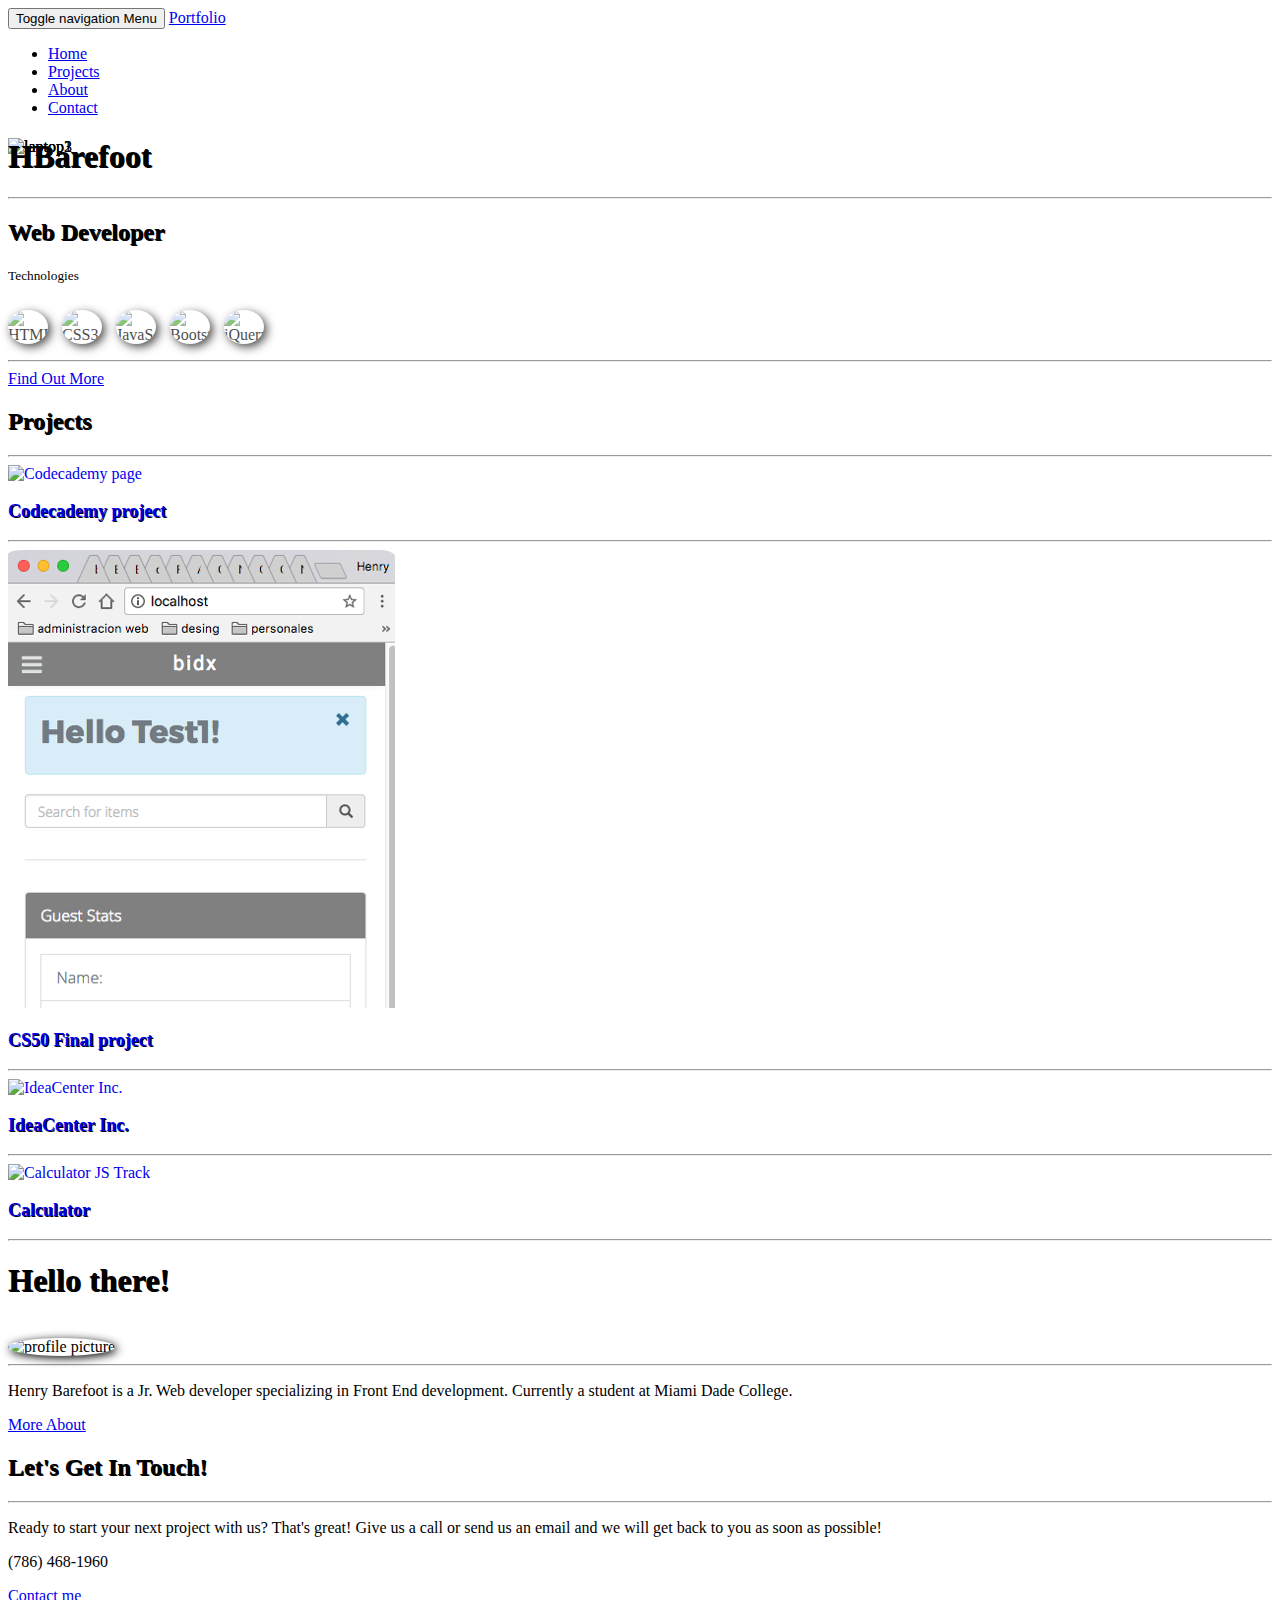
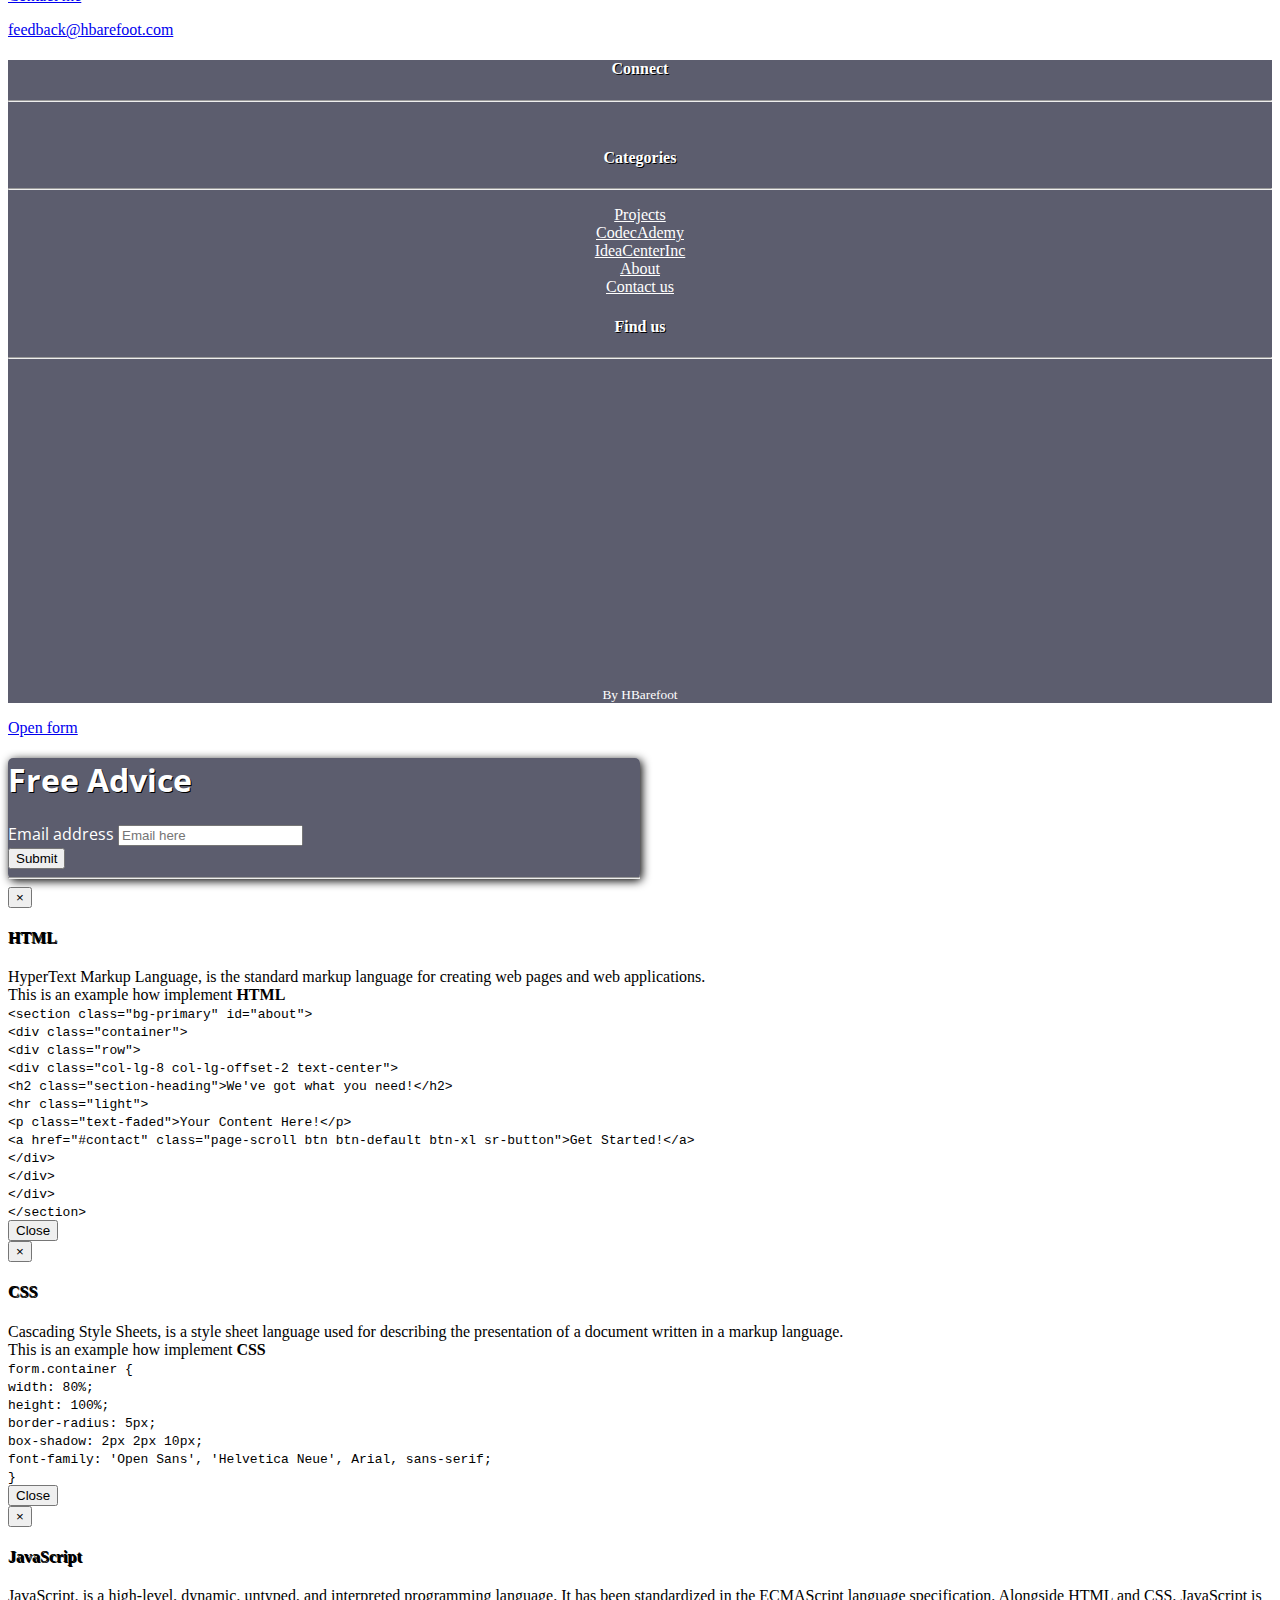
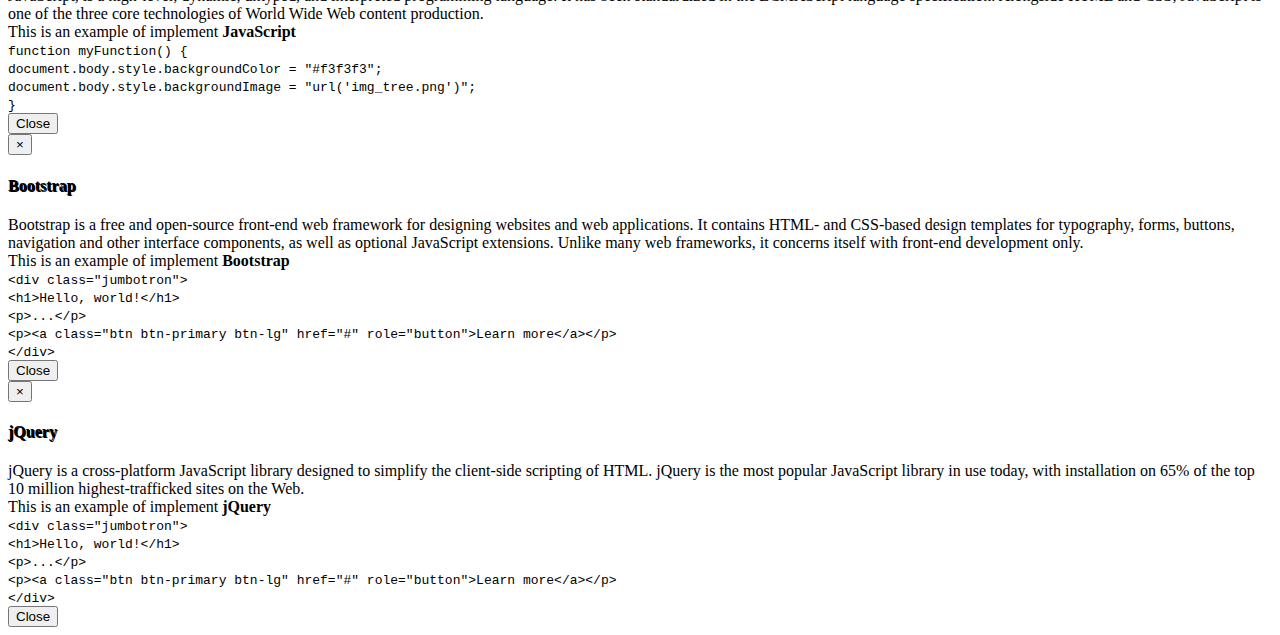
==== commit 2567e5e0: "change in header" ====
--- a/index.html
+++ b/index.html
@@ -33,6 +33,7 @@
 
   <!-- Theme CSS -->
   <link href="css/creative.css" rel="stylesheet">
+  <!-- <link rel="stylesheet" href="css/style.css"> -->
   <link rel="stylesheet" href="css/myStyle.css">
 
   <!-- HTML5 Shim and Respond.js IE8 support of HTML5 elements and media queries -->
@@ -41,11 +42,12 @@
   <script src="https://oss.maxcdn.com/libs/html5shiv/3.7.0/html5shiv.js"></script>
   <script src="https://oss.maxcdn.com/libs/respond.js/1.4.2/respond.min.js"></script>
   <![endif]-->
+  <!-- <script type="text/javascript" src="js/htmlGenerator.js"></script> -->
 
 </head>
 
 <body id="page-top">
-  <nav id="mainNav" class="navbar navbar-default navbar-fixed-top">
+  <nav id="mainNav" class="container-fluid navbar navbar-default navbar-fixed-top">
     <div class="container-fluid animsition">
       <!-- Brand and toggle get grouped for better mobile display -->
       <div class="navbar-header">
@@ -96,7 +98,7 @@
   </div>
 
   <div class="header-content">
-    <div class="header-content-inner">
+    <div class="header-content-inner hidden">
       <h1 id="homeHeading">HBarefoot</h1>
       <hr>
       <h2>Web Developer</h2>
@@ -160,8 +162,9 @@
         <div class="thumbnail" data-toggle="tooltip" data-placement="top" title="Technologies: HTML5, CSS3, JavaScript">
           <a href="https://github.com/HBarefoot/CalculatorJS" target="_blank">
             <img src="img/Screen Shot 2017-05-10 at 3.16.39 PM.png" alt="Calculator JS Track">
+            <!-- <div id="calculatorJS"></div> -->
             <div class="caption">
-              <h3>Calculator JS Track</h3>
+              <h3>Calculator</h3>
               <hr>
             </div>
           </a>
@@ -217,54 +220,61 @@
   </section>
 
   <footer>
-    <div class="row container">
-      <div class="container-fluid col-md-3 col-md-push-3 col-lg-3">
-        <h4>Connect</h4>
-        <hr>
-        <a class="btn btn-social-icon btn-facebook" href="https://www.facebook.com/Henrybm87">
-          <span class="fa fa-facebook"></span>
-        </a>
-        <a class="btn btn-social-icon btn-instagram" href="https://www.instagram.com/henrybm87/">
-          <span class="fa fa-instagram"></span>
-        </a>
-        <a class="btn btn-social-icon btn-google" href="https://plus.google.com/u/0/+HenryBarefoot">
-          <span class="fa fa-google"></span>
-        </a>
-        <a class="btn btn-social-icon btn-github" href="https://github.com/HBarefoot">
-          <span class="fa fa-github"></span>
-        </a>
-        <a class="btn btn-social-icon btn-linkedin" href="https://www.linkedin.com/in/hbarefoot/">
-          <span class="fa fa-linkedin"></span>
-        </a>
-      </div>
-
-      <div class="container-fluid col-md-3 col-md-push-3 col-lg-3">
-        <h4>Categories</h4>
-        <hr>
-        <ul>
-          <li><a href="#gallery1" class="page-scroll">Projects</a>
-            <ul>
-              <li><a href="#">CodecAdemy</a></li>
-              <li><a href="#">IdeaCenterInc</a></li>
-            </ul>
-          </li>
-          <li><a href="#about" class="page-scroll">About</a></li>
-          <li><a href="#contact" class="page-scroll">Contact us</a></li>
-        </ul>
-      </div>
-
-      <div class="container-fluid col-md-3 col-md-push-4 col-lg-3">
-        <h4>Find us</h4>
-        <hr>
-        <div id="map">
-
-        </div>
-      </div>
-      <div class="container col-md-12 col-md-push-1">
-        <p><small>By HBarefoot</small></p>
+    <div class="container-fluid">
+      <div class="row">
+        <div class="container-fluid col-md-3 col-md-push-3 col-lg-3">
+          <h4>Connect</h4>
+          <hr>
+          <a class="btn btn-social-icon btn-facebook" href="https://www.facebook.com/Henrybm87">
+            <span class="fa fa-facebook"></span>
+          </a>
+          <a class="btn btn-social-icon btn-instagram" href="https://www.instagram.com/henrybm87/">
+            <span class="fa fa-instagram"></span>
+          </a>
+          <a class="btn btn-social-icon btn-google" href="https://plus.google.com/u/0/+HenryBarefoot">
+            <span class="fa fa-google"></span>
+          </a>
+          <a class="btn btn-social-icon btn-github" href="https://github.com/HBarefoot">
+            <span class="fa fa-github"></span>
+          </a>
+          <a class="btn btn-social-icon btn-linkedin" href="https://www.linkedin.com/in/hbarefoot/">
+            <span class="fa fa-linkedin"></span>
+          </a>
+        </div>
+
+        <div class="container-fluid col-md-3 col-md-push-3 col-lg-3">
+          <h4>Categories</h4>
+          <hr>
+          <ul>
+            <li><a href="#gallery1" class="page-scroll">Projects</a>
+              <ul>
+                <li><a href="#">CodecAdemy</a></li>
+                <li><a href="#">IdeaCenterInc</a></li>
+              </ul>
+            </li>
+            <li><a href="#about" class="page-scroll">About</a></li>
+            <li><a href="#contact" class="page-scroll">Contact us</a></li>
+          </ul>
+        </div>
+
+        <div class="container-fluid col-md-3 col-md-push-3 col-lg-3">
+          <h4>Find us</h4>
+          <hr>
+          <div id="map">
+
+          </div>
+        </div>
+        <div class="container-fluid col-md-12">
+          <p><small>By HBarefoot</small></p>
+        </div>
       </div>
     </div>
   </footer>
+
+  <!-- Back to the top -->
+  <div class="container">
+    <a id="back-to-top" href="#page-top" class="btn btn-primary btn-lg back-to-top page-scroll" role="button" title="Click to return on the top page" data-toggle="tooltip" data-placement="left"><span class="glyphicon glyphicon-chevron-up"></span></a>
+  </div>
 
   <!-- POPUP -->
   <a class="popup-with-form hidden" href="#test-form">Open form</a>
@@ -280,10 +290,6 @@
     </div>
   </form>
 
-  <!-- Back to the top -->
-  <div class="container">
-    <a id="back-to-top" href="#page-top" class="btn btn-primary btn-lg back-to-top page-scroll" role="button" title="Click to return on the top page" data-toggle="tooltip" data-placement="left"><span class="glyphicon glyphicon-chevron-up"></span></a>
-  </div>
 
   <!-- Modal -->
   <!-- HTML -->
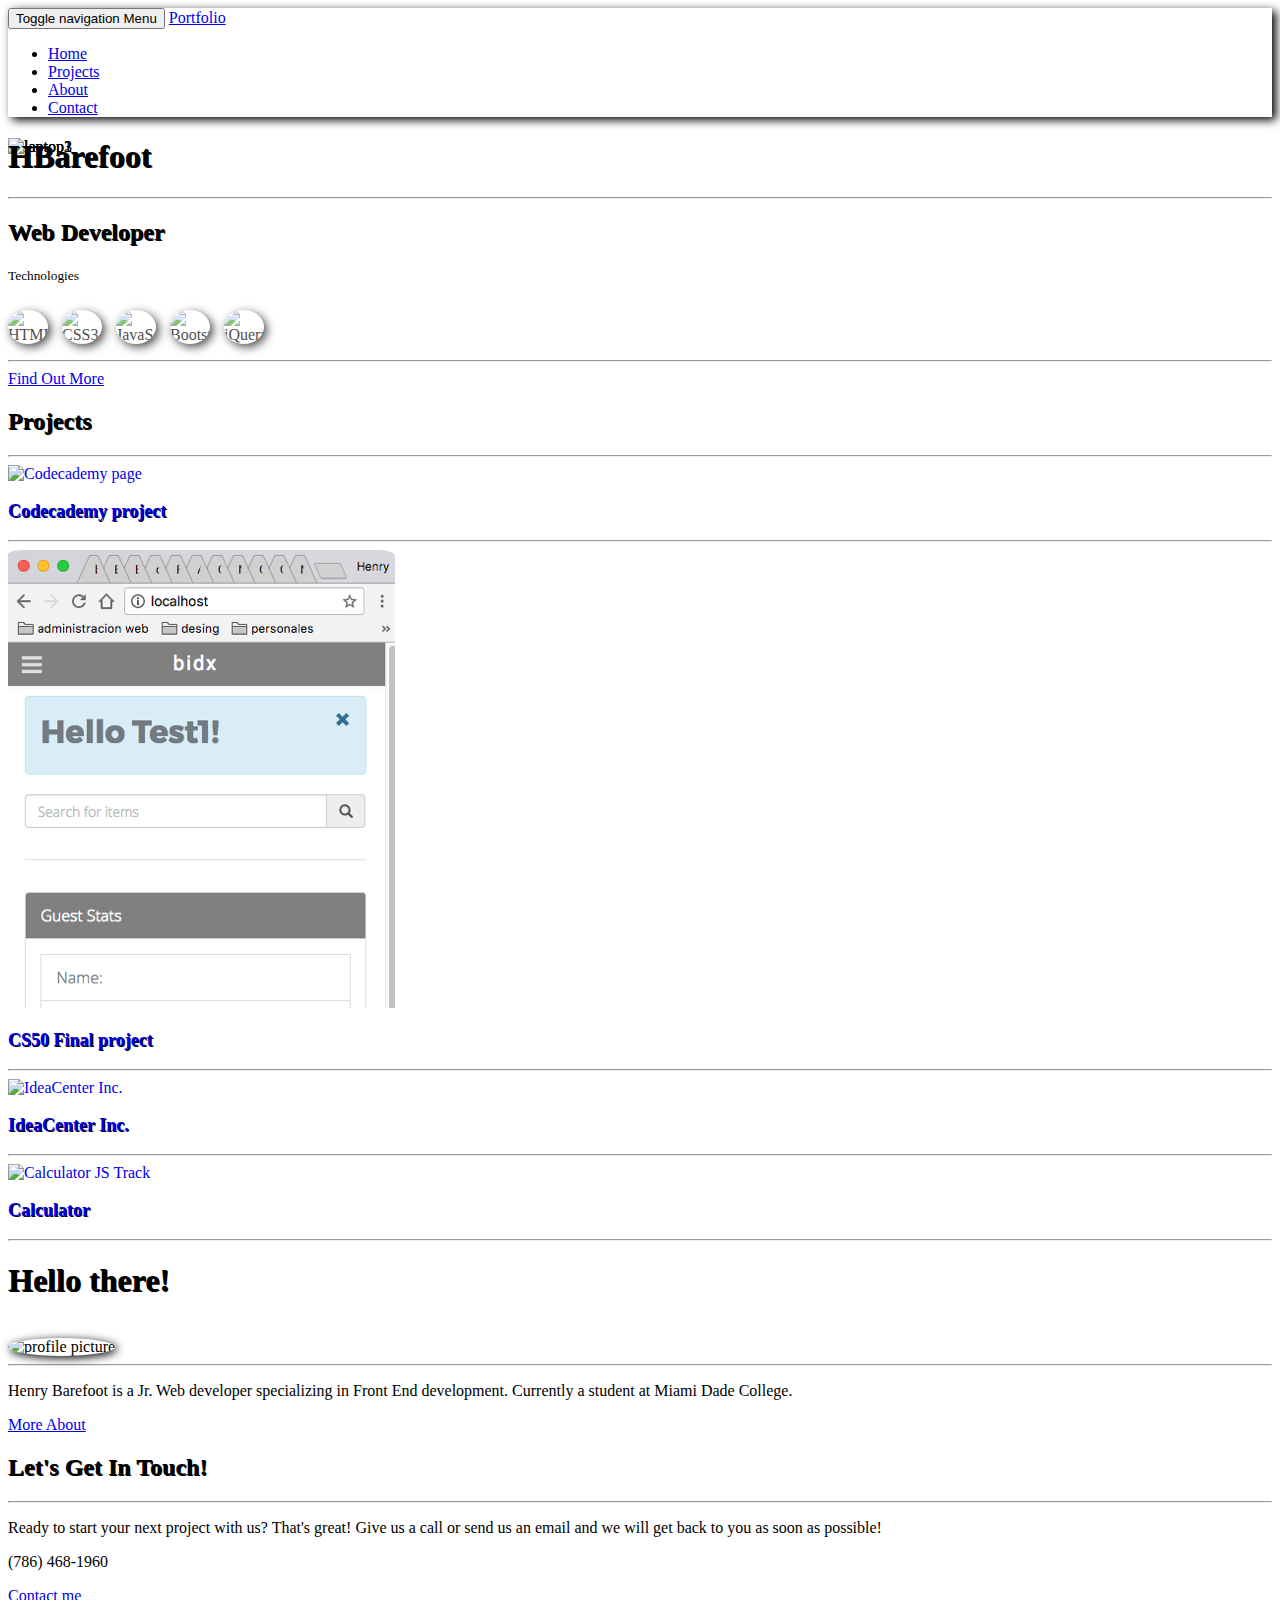
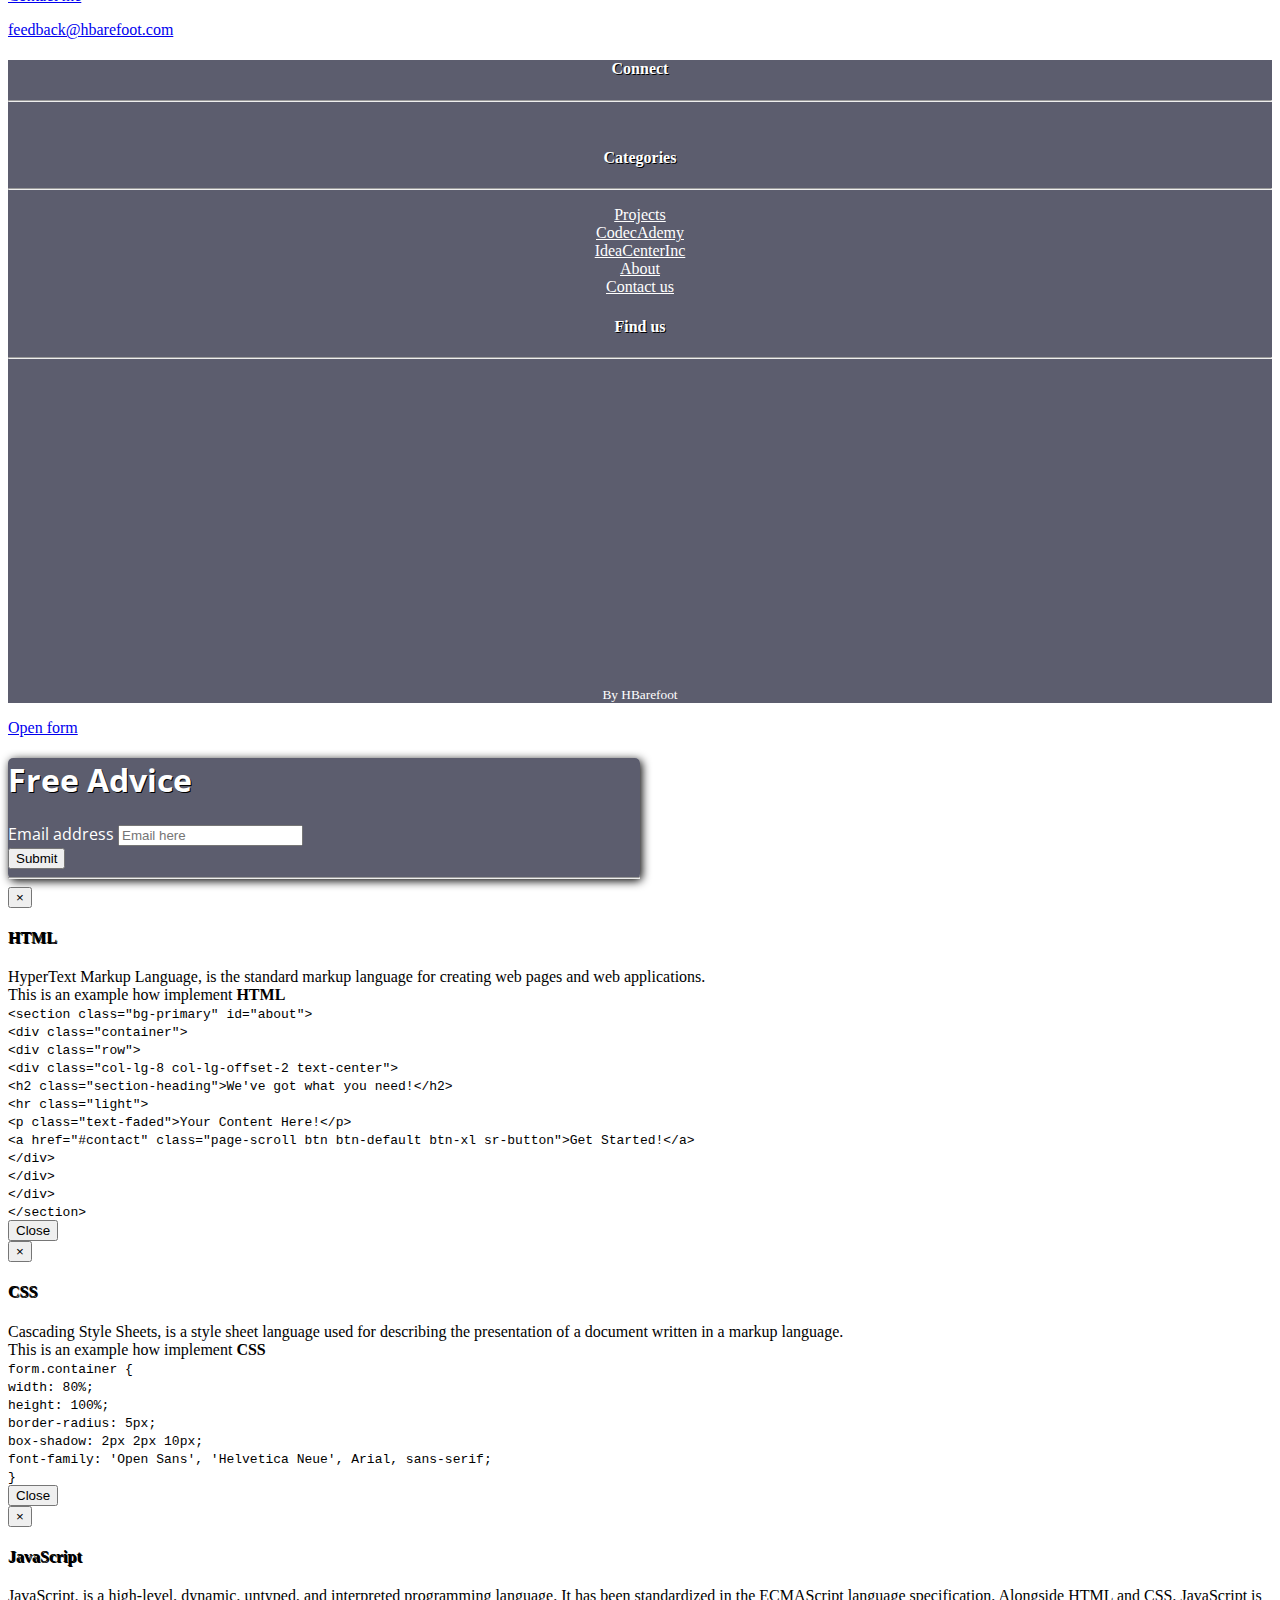
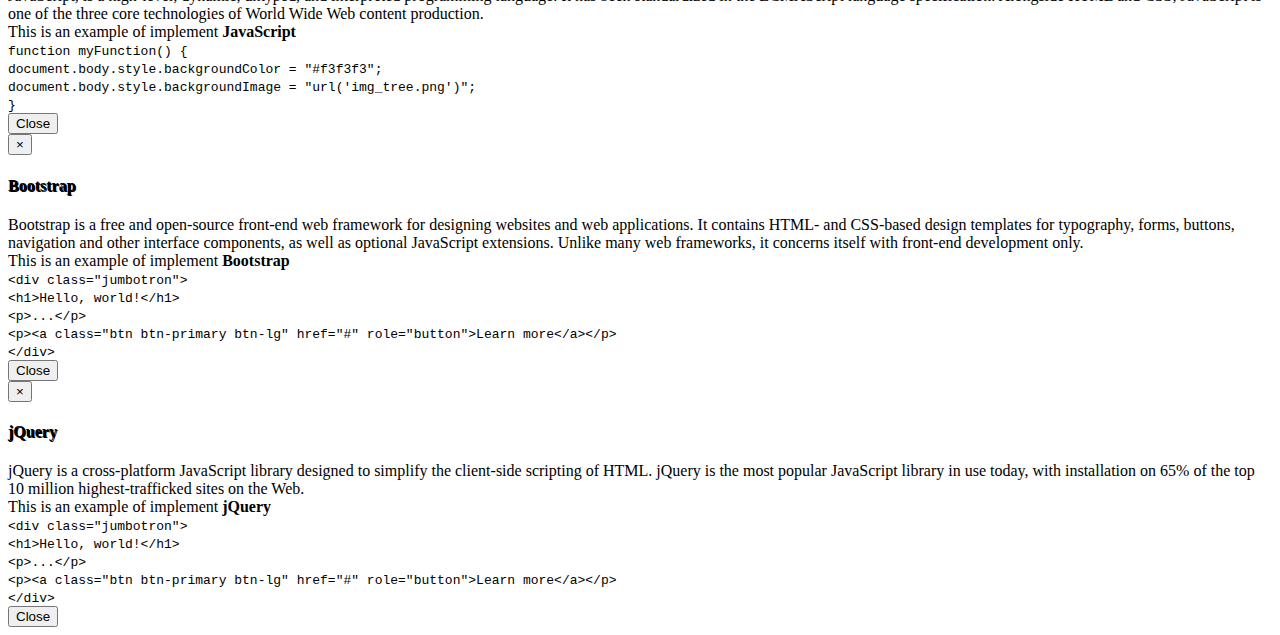
==== commit 3feab608: "css changes" ====
--- a/index.html
+++ b/index.html
@@ -47,7 +47,7 @@
 </head>
 
 <body id="page-top">
-  <nav id="mainNav" class="container-fluid navbar navbar-default navbar-fixed-top">
+  <nav id="mainNav" class="navbar navbar-default navbar-fixed-top container">
     <div class="container-fluid animsition">
       <!-- Brand and toggle get grouped for better mobile display -->
       <div class="navbar-header">
@@ -463,7 +463,7 @@
       });
     }
     </script>
-    <script async defer src="https://maps.googleapis.com/maps/api/js?key=AIzaSyCqNHzUbH-41yB0AH2KUTII6WzYBbaY8Js&callback=initMap" type="text/javascript"></script>
+    <script async defer src="https://maps.googleapis.com/maps/api/js?key=AIzaSyCRltRfvglqA-tOi-YLqR2XKbugmCNSPqU&callback=initMap" type="text/javascript"></script>
 
     <!-- Theme JavaScript -->
     <script src="js/creative.js"></script>
--- a/css/myStyle.css
+++ b/css/myStyle.css
@@ -173,6 +173,8 @@
  #gallery1 a {
    text-decoration: none;
  }
-/** {
-    border: 1px blue solid;
-}*/
+
+ #mainNav {
+     box-shadow: 4px 3px 9px black !important;
+         width: 100%;
+}
